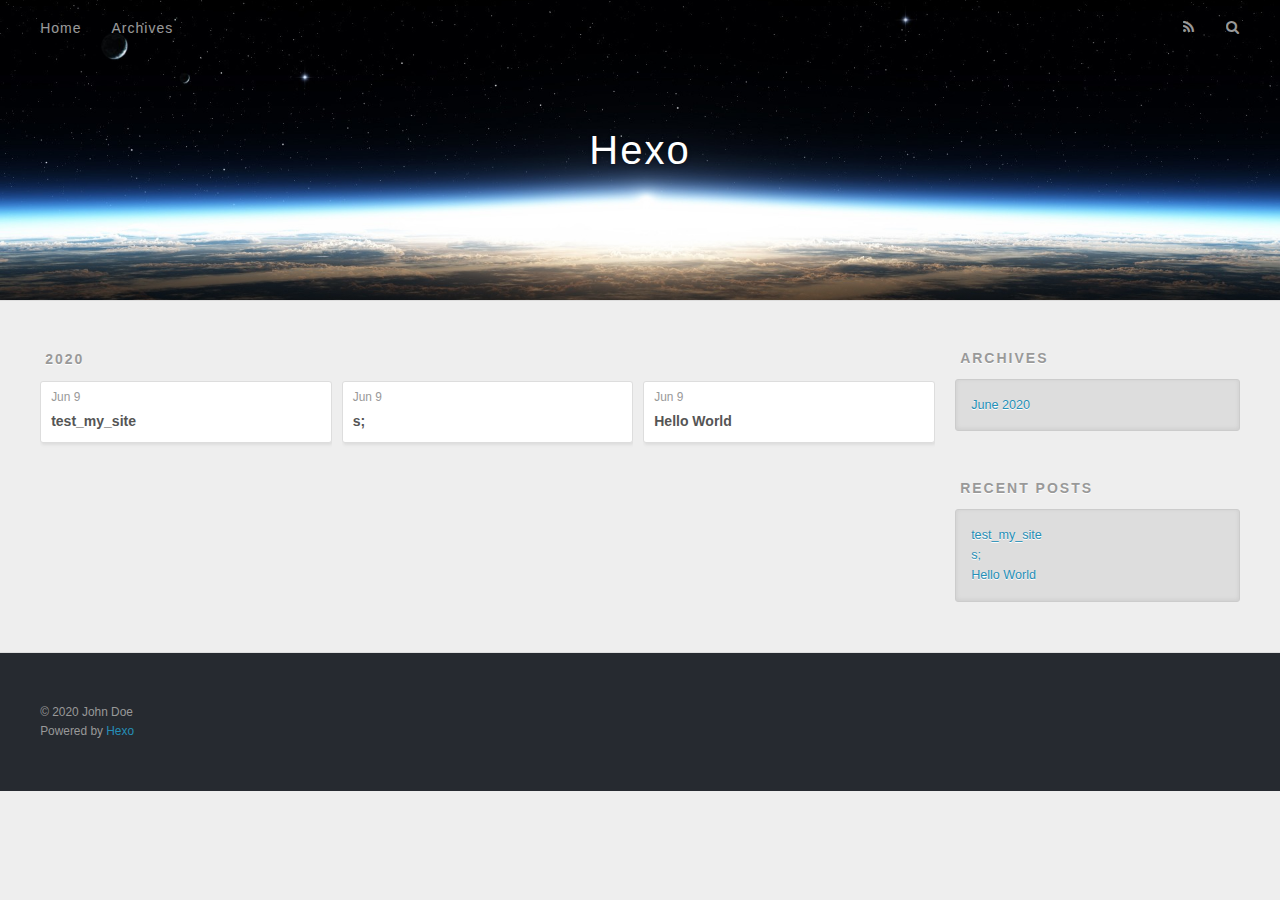
==== archives/index.html @ 82766f2d "Site updated: 2020-06-09 16:40:20" ====
<!DOCTYPE html>
<html>
<head>
  <meta charset="utf-8">
  

  
  <title>Archives | Hexo</title>
  <meta name="viewport" content="width=device-width, initial-scale=1, maximum-scale=1">
  <meta property="og:type" content="website">
<meta property="og:title" content="Hexo">
<meta property="og:url" content="http://yoursite.com/archives/index.html">
<meta property="og:site_name" content="Hexo">
<meta property="og:locale" content="en_US">
<meta property="article:author" content="John Doe">
<meta name="twitter:card" content="summary">
  
    <link rel="alternate" href="/atom.xml" title="Hexo" type="application/atom+xml">
  
  
    <link rel="icon" href="/favicon.png">
  
  
    <link href="//fonts.googleapis.com/css?family=Source+Code+Pro" rel="stylesheet" type="text/css">
  
  
<link rel="stylesheet" href="/css/style.css">

<meta name="generator" content="Hexo 4.2.1"></head>

<body>
  <div id="container">
    <div id="wrap">
      <header id="header">
  <div id="banner"></div>
  <div id="header-outer" class="outer">
    <div id="header-title" class="inner">
      <h1 id="logo-wrap">
        <a href="/" id="logo">Hexo</a>
      </h1>
      
    </div>
    <div id="header-inner" class="inner">
      <nav id="main-nav">
        <a id="main-nav-toggle" class="nav-icon"></a>
        
          <a class="main-nav-link" href="/">Home</a>
        
          <a class="main-nav-link" href="/archives">Archives</a>
        
      </nav>
      <nav id="sub-nav">
        
          <a id="nav-rss-link" class="nav-icon" href="/atom.xml" title="RSS Feed"></a>
        
        <a id="nav-search-btn" class="nav-icon" title="Search"></a>
      </nav>
      <div id="search-form-wrap">
        <form action="//google.com/search" method="get" accept-charset="UTF-8" class="search-form"><input type="search" name="q" class="search-form-input" placeholder="Search"><button type="submit" class="search-form-submit">&#xF002;</button><input type="hidden" name="sitesearch" value="http://yoursite.com"></form>
      </div>
    </div>
  </div>
</header>
      <div class="outer">
        <section id="main">
  
  
    
    
      
      
      <section class="archives-wrap">
        <div class="archive-year-wrap">
          <a href="/archives/2020" class="archive-year">2020</a>
        </div>
        <div class="archives">
    
    <article class="archive-article archive-type-post">
  <div class="archive-article-inner">
    <header class="archive-article-header">
      <a href="/2020/06/09/test-my-site/" class="archive-article-date">
  <time datetime="2020-06-09T08:15:56.000Z" itemprop="datePublished">Jun 9</time>
</a>
      
  
    <h1 itemprop="name">
      <a class="archive-article-title" href="/2020/06/09/test-my-site/">test_my_site</a>
    </h1>
  

    </header>
  </div>
</article>
  
    
    
    <article class="archive-article archive-type-test_my_site;hexo">
  <div class="archive-article-inner">
    <header class="archive-article-header">
      <a href="/2020/06/09/s/" class="archive-article-date">
  <time datetime="2020-06-09T08:13:56.000Z" itemprop="datePublished">Jun 9</time>
</a>
      
  
    <h1 itemprop="name">
      <a class="archive-article-title" href="/2020/06/09/s/">s;</a>
    </h1>
  

    </header>
  </div>
</article>
  
    
    
    <article class="archive-article archive-type-post">
  <div class="archive-article-inner">
    <header class="archive-article-header">
      <a href="/2020/06/09/hello-world/" class="archive-article-date">
  <time datetime="2020-06-09T08:05:19.748Z" itemprop="datePublished">Jun 9</time>
</a>
      
  
    <h1 itemprop="name">
      <a class="archive-article-title" href="/2020/06/09/hello-world/">Hello World</a>
    </h1>
  

    </header>
  </div>
</article>
  
  
    </div></section>
  


</section>
        
          <aside id="sidebar">
  
    

  
    

  
    
  
    
  <div class="widget-wrap">
    <h3 class="widget-title">Archives</h3>
    <div class="widget">
      <ul class="archive-list"><li class="archive-list-item"><a class="archive-list-link" href="/archives/2020/06/">June 2020</a></li></ul>
    </div>
  </div>


  
    
  <div class="widget-wrap">
    <h3 class="widget-title">Recent Posts</h3>
    <div class="widget">
      <ul>
        
          <li>
            <a href="/2020/06/09/test-my-site/">test_my_site</a>
          </li>
        
          <li>
            <a href="/2020/06/09/s/">s;</a>
          </li>
        
          <li>
            <a href="/2020/06/09/hello-world/">Hello World</a>
          </li>
        
      </ul>
    </div>
  </div>

  
</aside>
        
      </div>
      <footer id="footer">
  
  <div class="outer">
    <div id="footer-info" class="inner">
      &copy; 2020 John Doe<br>
      Powered by <a href="http://hexo.io/" target="_blank">Hexo</a>
    </div>
  </div>
</footer>
    </div>
    <nav id="mobile-nav">
  
    <a href="/" class="mobile-nav-link">Home</a>
  
    <a href="/archives" class="mobile-nav-link">Archives</a>
  
</nav>
    

<script src="//ajax.googleapis.com/ajax/libs/jquery/2.0.3/jquery.min.js"></script>


  
<link rel="stylesheet" href="/fancybox/jquery.fancybox.css">

  
<script src="/fancybox/jquery.fancybox.pack.js"></script>




<script src="/js/script.js"></script>




  </div>
</body>
</html>
---- css/style.css ----
body {
  width: 100%;
}
body:before,
body:after {
  content: "";
  display: table;
}
body:after {
  clear: both;
}
html,
body,
div,
span,
applet,
object,
iframe,
h1,
h2,
h3,
h4,
h5,
h6,
p,
blockquote,
pre,
a,
abbr,
acronym,
address,
big,
cite,
code,
del,
dfn,
em,
img,
ins,
kbd,
q,
s,
samp,
small,
strike,
strong,
sub,
sup,
tt,
var,
dl,
dt,
dd,
ol,
ul,
li,
fieldset,
form,
label,
legend,
table,
caption,
tbody,
tfoot,
thead,
tr,
th,
td {
  margin: 0;
  padding: 0;
  border: 0;
  outline: 0;
  font-weight: inherit;
  font-style: inherit;
  font-family: inherit;
  font-size: 100%;
  vertical-align: baseline;
}
body {
  line-height: 1;
  color: #000;
  background: #fff;
}
ol,
ul {
  list-style: none;
}
table {
  border-collapse: separate;
  border-spacing: 0;
  vertical-align: middle;
}
caption,
th,
td {
  text-align: left;
  font-weight: normal;
  vertical-align: middle;
}
a img {
  border: none;
}
input,
button {
  margin: 0;
  padding: 0;
}
input::-moz-focus-inner,
button::-moz-focus-inner {
  border: 0;
  padding: 0;
}
@font-face {
  font-family: FontAwesome;
  font-style: normal;
  font-weight: normal;
  src: url("fonts/fontawesome-webfont.eot?v=#4.0.3");
  src: url("fonts/fontawesome-webfont.eot?#iefix&v=#4.0.3") format("embedded-opentype"), url("fonts/fontawesome-webfont.woff?v=#4.0.3") format("woff"), url("fonts/fontawesome-webfont.ttf?v=#4.0.3") format("truetype"), url("fonts/fontawesome-webfont.svg#fontawesomeregular?v=#4.0.3") format("svg");
}
html,
body,
#container {
  height: 100%;
}
body {
  background: #eee;
  font: 14px -apple-system, BlinkMacSystemFont, "Segoe UI", "Roboto", "Oxygen", "Ubuntu", "Cantarell", "Fira Sans", "Droid Sans", "Helvetica Neue", sans-serif;
  -webkit-text-size-adjust: 100%;
}
.outer {
  max-width: 1220px;
  margin: 0 auto;
  padding: 0 20px;
}
.outer:before,
.outer:after {
  content: "";
  display: table;
}
.outer:after {
  clear: both;
}
.inner {
  display: inline;
  float: left;
  width: 98.33333333333333%;
  margin: 0 0.833333333333333%;
}
.left,
.alignleft {
  float: left;
}
.right,
.alignright {
  float: right;
}
.clear {
  clear: both;
}
#container {
  position: relative;
}
.mobile-nav-on {
  overflow: hidden;
}
#wrap {
  height: 100%;
  width: 100%;
  position: absolute;
  top: 0;
  left: 0;
  -webkit-transition: 0.2s ease-out;
  -moz-transition: 0.2s ease-out;
  -ms-transition: 0.2s ease-out;
  transition: 0.2s ease-out;
  z-index: 1;
  background: #eee;
}
.mobile-nav-on #wrap {
  left: 280px;
}
@media screen and (min-width: 768px) {
  #main {
    display: inline;
    float: left;
    width: 73.33333333333333%;
    margin: 0 0.833333333333333%;
  }
}
.article-date,
.article-category-link,
.archive-year,
.widget-title {
  text-decoration: none;
  text-transform: uppercase;
  letter-spacing: 2px;
  color: #999;
  margin-bottom: 1em;
  margin-left: 5px;
  line-height: 1em;
  text-shadow: 0 1px #fff;
  font-weight: bold;
}
.article-inner,
.archive-article-inner {
  background: #fff;
  -webkit-box-shadow: 1px 2px 3px #ddd;
  box-shadow: 1px 2px 3px #ddd;
  border: 1px solid #ddd;
  border-radius: 3px;
}
.article-entry h1,
.widget h1 {
  font-size: 2em;
}
.article-entry h2,
.widget h2 {
  font-size: 1.5em;
}
.article-entry h3,
.widget h3 {
  font-size: 1.3em;
}
.article-entry h4,
.widget h4 {
  font-size: 1.2em;
}
.article-entry h5,
.widget h5 {
  font-size: 1em;
}
.article-entry h6,
.widget h6 {
  font-size: 1em;
  color: #999;
}
.article-entry hr,
.widget hr {
  border: 1px dashed #ddd;
}
.article-entry strong,
.widget strong {
  font-weight: bold;
}
.article-entry em,
.widget em,
.article-entry cite,
.widget cite {
  font-style: italic;
}
.article-entry sup,
.widget sup,
.article-entry sub,
.widget sub {
  font-size: 0.75em;
  line-height: 0;
  position: relative;
  vertical-align: baseline;
}
.article-entry sup,
.widget sup {
  top: -0.5em;
}
.article-entry sub,
.widget sub {
  bottom: -0.2em;
}
.article-entry small,
.widget small {
  font-size: 0.85em;
}
.article-entry acronym,
.widget acronym,
.article-entry abbr,
.widget abbr {
  border-bottom: 1px dotted;
}
.article-entry ul,
.widget ul,
.article-entry ol,
.widget ol,
.article-entry dl,
.widget dl {
  margin: 0 20px;
  line-height: 1.6em;
}
.article-entry ul ul,
.widget ul ul,
.article-entry ol ul,
.widget ol ul,
.article-entry ul ol,
.widget ul ol,
.article-entry ol ol,
.widget ol ol {
  margin-top: 0;
  margin-bottom: 0;
}
.article-entry ul,
.widget ul {
  list-style: disc;
}
.article-entry ol,
.widget ol {
  list-style: decimal;
}
.article-entry dt,
.widget dt {
  font-weight: bold;
}
#header {
  height: 300px;
  position: relative;
  border-bottom: 1px solid #ddd;
}
#header:before,
#header:after {
  content: "";
  position: absolute;
  left: 0;
  right: 0;
  height: 40px;
}
#header:before {
  top: 0;
  background: -webkit-linear-gradient(rgba(0,0,0,0.2), transparent);
  background: -moz-linear-gradient(rgba(0,0,0,0.2), transparent);
  background: -ms-linear-gradient(rgba(0,0,0,0.2), transparent);
  background: linear-gradient(rgba(0,0,0,0.2), transparent);
}
#header:after {
  bottom: 0;
  background: -webkit-linear-gradient(transparent, rgba(0,0,0,0.2));
  background: -moz-linear-gradient(transparent, rgba(0,0,0,0.2));
  background: -ms-linear-gradient(transparent, rgba(0,0,0,0.2));
  background: linear-gradient(transparent, rgba(0,0,0,0.2));
}
#header-outer {
  height: 100%;
  position: relative;
}
#header-inner {
  position: relative;
  overflow: hidden;
}
#banner {
  position: absolute;
  top: 0;
  left: 0;
  width: 100%;
  height: 100%;
  background: url("images/banner.jpg") center #000;
  -webkit-background-size: cover;
  -moz-background-size: cover;
  background-size: cover;
  z-index: -1;
}
#header-title {
  text-align: center;
  height: 40px;
  position: absolute;
  top: 50%;
  left: 0;
  margin-top: -20px;
}
#logo,
#subtitle {
  text-decoration: none;
  color: #fff;
  font-weight: 300;
  text-shadow: 0 1px 4px rgba(0,0,0,0.3);
}
#logo {
  font-size: 40px;
  line-height: 40px;
  letter-spacing: 2px;
}
#subtitle {
  font-size: 16px;
  line-height: 16px;
  letter-spacing: 1px;
}
#subtitle-wrap {
  margin-top: 16px;
}
#main-nav {
  float: left;
  margin-left: -15px;
}
.nav-icon,
.main-nav-link {
  float: left;
  color: #fff;
  opacity: 0.6;
  text-decoration: none;
  text-shadow: 0 1px rgba(0,0,0,0.2);
  -webkit-transition: opacity 0.2s;
  -moz-transition: opacity 0.2s;
  -ms-transition: opacity 0.2s;
  transition: opacity 0.2s;
  display: block;
  padding: 20px 15px;
}
.nav-icon:hover,
.main-nav-link:hover {
  opacity: 1;
}
.nav-icon {
  font-family: FontAwesome;
  text-align: center;
  font-size: 14px;
  width: 14px;
  height: 14px;
  padding: 20px 15px;
  position: relative;
  cursor: pointer;
}
.main-nav-link {
  font-weight: 300;
  letter-spacing: 1px;
}
@media screen and (max-width: 479px) {
  .main-nav-link {
    display: none;
  }
}
#main-nav-toggle {
  display: none;
}
#main-nav-toggle:before {
  content: "\f0c9";
}
@media screen and (max-width: 479px) {
  #main-nav-toggle {
    display: block;
  }
}
#sub-nav {
  float: right;
  margin-right: -15px;
}
#nav-rss-link:before {
  content: "\f09e";
}
#nav-search-btn:before {
  content: "\f002";
}
#search-form-wrap {
  position: absolute;
  top: 15px;
  width: 150px;
  height: 30px;
  right: -150px;
  opacity: 0;
  -webkit-transition: 0.2s ease-out;
  -moz-transition: 0.2s ease-out;
  -ms-transition: 0.2s ease-out;
  transition: 0.2s ease-out;
}
#search-form-wrap.on {
  opacity: 1;
  right: 0;
}
@media screen and (max-width: 479px) {
  #search-form-wrap {
    width: 100%;
    right: -100%;
  }
}
.search-form {
  position: absolute;
  top: 0;
  left: 0;
  right: 0;
  background: #fff;
  padding: 5px 15px;
  border-radius: 15px;
  -webkit-box-shadow: 0 0 10px rgba(0,0,0,0.3);
  box-shadow: 0 0 10px rgba(0,0,0,0.3);
}
.search-form-input {
  border: none;
  background: none;
  color: #555;
  width: 100%;
  font: 13px -apple-system, BlinkMacSystemFont, "Segoe UI", "Roboto", "Oxygen", "Ubuntu", "Cantarell", "Fira Sans", "Droid Sans", "Helvetica Neue", sans-serif;
  outline: none;
}
.search-form-input::-webkit-search-results-decoration,
.search-form-input::-webkit-search-cancel-button {
  -webkit-appearance: none;
}
.search-form-submit {
  position: absolute;
  top: 50%;
  right: 10px;
  margin-top: -7px;
  font: 13px FontAwesome;
  border: none;
  background: none;
  color: #bbb;
  cursor: pointer;
}
.search-form-submit:hover,
.search-form-submit:focus {
  color: #777;
}
.article {
  margin: 50px 0;
}
.article-inner {
  overflow: hidden;
}
.article-meta:before,
.article-meta:after {
  content: "";
  display: table;
}
.article-meta:after {
  clear: both;
}
.article-date {
  float: left;
}
.article-category {
  float: left;
  line-height: 1em;
  color: #ccc;
  text-shadow: 0 1px #fff;
  margin-left: 8px;
}
.article-category:before {
  content: "\2022";
}
.article-category-link {
  margin: 0 12px 1em;
}
.article-header {
  padding: 20px 20px 0;
}
.article-title {
  text-decoration: none;
  font-size: 2em;
  font-weight: bold;
  color: #555;
  line-height: 1.1em;
  -webkit-transition: color 0.2s;
  -moz-transition: color 0.2s;
  -ms-transition: color 0.2s;
  transition: color 0.2s;
}
a.article-title:hover {
  color: #258fb8;
}
.article-entry {
  color: #555;
  padding: 0 20px;
}
.article-entry:before,
.article-entry:after {
  content: "";
  display: table;
}
.article-entry:after {
  clear: both;
}
.article-entry p,
.article-entry table {
  line-height: 1.6em;
  margin: 1.6em 0;
}
.article-entry h1,
.article-entry h2,
.article-entry h3,
.article-entry h4,
.article-entry h5,
.article-entry h6 {
  font-weight: bold;
}
.article-entry h1,
.article-entry h2,
.article-entry h3,
.article-entry h4,
.article-entry h5,
.article-entry h6 {
  line-height: 1.1em;
  margin: 1.1em 0;
}
.article-entry a {
  color: #258fb8;
  text-decoration: none;
}
.article-entry a:hover {
  text-decoration: underline;
}
.article-entry ul,
.article-entry ol,
.article-entry dl {
  margin-top: 1.6em;
  margin-bottom: 1.6em;
}
.article-entry img,
.article-entry video {
  max-width: 100%;
  height: auto;
  display: block;
  margin: auto;
}
.article-entry iframe {
  border: none;
}
.article-entry table {
  width: 100%;
  border-collapse: collapse;
  border-spacing: 0;
}
.article-entry th {
  font-weight: bold;
  border-bottom: 3px solid #ddd;
  padding-bottom: 0.5em;
}
.article-entry td {
  border-bottom: 1px solid #ddd;
  padding: 10px 0;
}
.article-entry blockquote {
  font-family: Georgia, "Times New Roman", serif;
  font-size: 1.4em;
  margin: 1.6em 20px;
  text-align: center;
}
.article-entry blockquote footer {
  font-size: 14px;
  margin: 1.6em 0;
  font-family: -apple-system, BlinkMacSystemFont, "Segoe UI", "Roboto", "Oxygen", "Ubuntu", "Cantarell", "Fira Sans", "Droid Sans", "Helvetica Neue", sans-serif;
}
.article-entry blockquote footer cite:before {
  content: "—";
  padding: 0 0.5em;
}
.article-entry .pullquote {
  text-align: left;
  width: 45%;
  margin: 0;
}
.article-entry .pullquote.left {
  margin-left: 0.5em;
  margin-right: 1em;
}
.article-entry .pullquote.right {
  margin-right: 0.5em;
  margin-left: 1em;
}
.article-entry .caption {
  color: #999;
  display: block;
  font-size: 0.9em;
  margin-top: 0.5em;
  position: relative;
  text-align: center;
}
.article-entry .video-container {
  position: relative;
  padding-top: 56.25%;
  height: 0;
  overflow: hidden;
}
.article-entry .video-container iframe,
.article-entry .video-container object,
.article-entry .video-container embed {
  position: absolute;
  top: 0;
  left: 0;
  width: 100%;
  height: 100%;
  margin-top: 0;
}
.article-more-link a {
  display: inline-block;
  line-height: 1em;
  padding: 6px 15px;
  border-radius: 15px;
  background: #eee;
  color: #999;
  text-shadow: 0 1px #fff;
  text-decoration: none;
}
.article-more-link a:hover {
  background: #258fb8;
  color: #fff;
  text-decoration: none;
  text-shadow: 0 1px #1e7293;
}
.article-footer {
  font-size: 0.85em;
  line-height: 1.6em;
  border-top: 1px solid #ddd;
  padding-top: 1.6em;
  margin: 0 20px 20px;
}
.article-footer:before,
.article-footer:after {
  content: "";
  display: table;
}
.article-footer:after {
  clear: both;
}
.article-footer a {
  color: #999;
  text-decoration: none;
}
.article-footer a:hover {
  color: #555;
}
.article-tag-list-item {
  float: left;
  margin-right: 10px;
}
.article-tag-list-link:before {
  content: "#";
}
.article-comment-link {
  float: right;
}
.article-comment-link:before {
  content: "\f075";
  font-family: FontAwesome;
  padding-right: 8px;
}
.article-share-link {
  cursor: pointer;
  float: right;
  margin-left: 20px;
}
.article-share-link:before {
  content: "\f064";
  font-family: FontAwesome;
  padding-right: 6px;
}
#article-nav {
  position: relative;
}
#article-nav:before,
#article-nav:after {
  content: "";
  display: table;
}
#article-nav:after {
  clear: both;
}
@media screen and (min-width: 768px) {
  #article-nav {
    margin: 50px 0;
  }
  #article-nav:before {
    width: 8px;
    height: 8px;
    position: absolute;
    top: 50%;
    left: 50%;
    margin-top: -4px;
    margin-left: -4px;
    content: "";
    border-radius: 50%;
    background: #ddd;
    -webkit-box-shadow: 0 1px 2px #fff;
    box-shadow: 0 1px 2px #fff;
  }
}
.article-nav-link-wrap {
  text-decoration: none;
  text-shadow: 0 1px #fff;
  color: #999;
  -webkit-box-sizing: border-box;
  -moz-box-sizing: border-box;
  box-sizing: border-box;
  margin-top: 50px;
  text-align: center;
  display: block;
}
.article-nav-link-wrap:hover {
  color: #555;
}
@media screen and (min-width: 768px) {
  .article-nav-link-wrap {
    width: 50%;
    margin-top: 0;
  }
}
@media screen and (min-width: 768px) {
  #article-nav-newer {
    float: left;
    text-align: right;
    padding-right: 20px;
  }
}
@media screen and (min-width: 768px) {
  #article-nav-older {
    float: right;
    text-align: left;
    padding-left: 20px;
  }
}
.article-nav-caption {
  text-transform: uppercase;
  letter-spacing: 2px;
  color: #ddd;
  line-height: 1em;
  font-weight: bold;
}
#article-nav-newer .article-nav-caption {
  margin-right: -2px;
}
.article-nav-title {
  font-size: 0.85em;
  line-height: 1.6em;
  margin-top: 0.5em;
}
.article-share-box {
  position: absolute;
  display: none;
  background: #fff;
  -webkit-box-shadow: 1px 2px 10px rgba(0,0,0,0.2);
  box-shadow: 1px 2px 10px rgba(0,0,0,0.2);
  border-radius: 3px;
  margin-left: -145px;
  overflow: hidden;
  z-index: 1;
}
.article-share-box.on {
  display: block;
}
.article-share-input {
  width: 100%;
  background: none;
  -webkit-box-sizing: border-box;
  -moz-box-sizing: border-box;
  box-sizing: border-box;
  font: 14px -apple-system, BlinkMacSystemFont, "Segoe UI", "Roboto", "Oxygen", "Ubuntu", "Cantarell", "Fira Sans", "Droid Sans", "Helvetica Neue", sans-serif;
  padding: 0 15px;
  color: #555;
  outline: none;
  border: 1px solid #ddd;
  border-radius: 3px 3px 0 0;
  height: 36px;
  line-height: 36px;
}
.article-share-links {
  background: #eee;
}
.article-share-links:before,
.article-share-links:after {
  content: "";
  display: table;
}
.article-share-links:after {
  clear: both;
}
.article-share-twitter,
.article-share-facebook,
.article-share-pinterest,
.article-share-google {
  width: 50px;
  height: 36px;
  display: block;
  float: left;
  position: relative;
  color: #999;
  text-shadow: 0 1px #fff;
}
.article-share-twitter:before,
.article-share-facebook:before,
.article-share-pinterest:before,
.article-share-google:before {
  font-size: 20px;
  font-family: FontAwesome;
  width: 20px;
  height: 20px;
  position: absolute;
  top: 50%;
  left: 50%;
  margin-top: -10px;
  margin-left: -10px;
  text-align: center;
}
.article-share-twitter:hover,
.article-share-facebook:hover,
.article-share-pinterest:hover,
.article-share-google:hover {
  color: #fff;
}
.article-share-twitter:before {
  content: "\f099";
}
.article-share-twitter:hover {
  background: #00aced;
  text-shadow: 0 1px #008abe;
}
.article-share-facebook:before {
  content: "\f09a";
}
.article-share-facebook:hover {
  background: #3b5998;
  text-shadow: 0 1px #2f477a;
}
.article-share-pinterest:before {
  content: "\f0d2";
}
.article-share-pinterest:hover {
  background: #cb2027;
  text-shadow: 0 1px #a21a1f;
}
.article-share-google:before {
  content: "\f0d5";
}
.article-share-google:hover {
  background: #dd4b39;
  text-shadow: 0 1px #be3221;
}
.article-gallery {
  background: #000;
  position: relative;
}
.article-gallery-photos {
  position: relative;
  overflow: hidden;
}
.article-gallery-img {
  display: none;
  max-width: 100%;
}
.article-gallery-img:first-child {
  display: block;
}
.article-gallery-img.loaded {
  position: absolute;
  display: block;
}
.article-gallery-img img {
  display: block;
  max-width: 100%;
  margin: 0 auto;
}
#comments {
  background: #fff;
  -webkit-box-shadow: 1px 2px 3px #ddd;
  box-shadow: 1px 2px 3px #ddd;
  padding: 20px;
  border: 1px solid #ddd;
  border-radius: 3px;
  margin: 50px 0;
}
#comments a {
  color: #258fb8;
}
.archives-wrap {
  margin: 50px 0;
}
.archives:before,
.archives:after {
  content: "";
  display: table;
}
.archives:after {
  clear: both;
}
.archive-year-wrap {
  margin-bottom: 1em;
}
.archives {
  -webkit-column-gap: 10px;
  -moz-column-gap: 10px;
  column-gap: 10px;
}
@media screen and (min-width: 480px) and (max-width: 767px) {
  .archives {
    -webkit-column-count: 2;
    -moz-column-count: 2;
    column-count: 2;
  }
}
@media screen and (min-width: 768px) {
  .archives {
    -webkit-column-count: 3;
    -moz-column-count: 3;
    column-count: 3;
  }
}
.archive-article {
  -webkit-column-break-inside: avoid;
  page-break-inside: avoid;
  overflow: hidden;
  break-inside: avoid-column;
}
.archive-article-inner {
  padding: 10px;
  margin-bottom: 15px;
}
.archive-article-title {
  text-decoration: none;
  font-weight: bold;
  color: #555;
  -webkit-transition: color 0.2s;
  -moz-transition: color 0.2s;
  -ms-transition: color 0.2s;
  transition: color 0.2s;
  line-height: 1.6em;
}
.archive-article-title:hover {
  color: #258fb8;
}
.archive-article-footer {
  margin-top: 1em;
}
.archive-article-date {
  color: #999;
  text-decoration: none;
  font-size: 0.85em;
  line-height: 1em;
  margin-bottom: 0.5em;
  display: block;
}
#page-nav {
  margin: 50px auto;
  background: #fff;
  -webkit-box-shadow: 1px 2px 3px #ddd;
  box-shadow: 1px 2px 3px #ddd;
  border: 1px solid #ddd;
  border-radius: 3px;
  text-align: center;
  color: #999;
  overflow: hidden;
}
#page-nav:before,
#page-nav:after {
  content: "";
  display: table;
}
#page-nav:after {
  clear: both;
}
#page-nav a,
#page-nav span {
  padding: 10px 20px;
  line-height: 1;
  height: 2ex;
}
#page-nav a {
  color: #999;
  text-decoration: none;
}
#page-nav a:hover {
  background: #999;
  color: #fff;
}
#page-nav .prev {
  float: left;
}
#page-nav .next {
  float: right;
}
#page-nav .page-number {
  display: inline-block;
}
@media screen and (max-width: 479px) {
  #page-nav .page-number {
    display: none;
  }
}
#page-nav .current {
  color: #555;
  font-weight: bold;
}
#page-nav .space {
  color: #ddd;
}
#footer {
  background: #262a30;
  padding: 50px 0;
  border-top: 1px solid #ddd;
  color: #999;
}
#footer a {
  color: #258fb8;
  text-decoration: none;
}
#footer a:hover {
  text-decoration: underline;
}
#footer-info {
  line-height: 1.6em;
  font-size: 0.85em;
}
.article-entry pre,
.article-entry .highlight {
  background: #2d2d2d;
  margin: 0 -20px;
  padding: 15px 20px;
  border-style: solid;
  border-color: #ddd;
  border-width: 1px 0;
  overflow: auto;
  color: #ccc;
  line-height: 22.400000000000002px;
}
.article-entry .highlight .gutter pre,
.article-entry .gist .gist-file .gist-data .line-numbers {
  color: #666;
  font-size: 0.85em;
}
.article-entry pre,
.article-entry code {
  font-family: "Source Code Pro", Consolas, Monaco, Menlo, Consolas, monospace;
}
.article-entry code {
  background: #eee;
  text-shadow: 0 1px #fff;
  padding: 0 0.3em;
}
.article-entry pre code {
  background: none;
  text-shadow: none;
  padding: 0;
}
.article-entry .highlight pre {
  border: none;
  margin: 0;
  padding: 0;
}
.article-entry .highlight table {
  margin: 0;
  width: auto;
}
.article-entry .highlight td {
  border: none;
  padding: 0;
}
.article-entry .highlight figcaption {
  font-size: 0.85em;
  color: #999;
  line-height: 1em;
  margin-bottom: 1em;
}
.article-entry .highlight figcaption:before,
.article-entry .highlight figcaption:after {
  content: "";
  display: table;
}
.article-entry .highlight figcaption:after {
  clear: both;
}
.article-entry .highlight figcaption a {
  float: right;
}
.article-entry .highlight .gutter pre {
  text-align: right;
  padding-right: 20px;
}
.article-entry .highlight .line {
  height: 22.400000000000002px;
}
.article-entry .highlight .line.marked {
  background: #515151;
}
.article-entry .gist {
  margin: 0 -20px;
  border-style: solid;
  border-color: #ddd;
  border-width: 1px 0;
  background: #2d2d2d;
  padding: 15px 20px 15px 0;
}
.article-entry .gist .gist-file {
  border: none;
  font-family: "Source Code Pro", Consolas, Monaco, Menlo, Consolas, monospace;
  margin: 0;
}
.article-entry .gist .gist-file .gist-data {
  background: none;
  border: none;
}
.article-entry .gist .gist-file .gist-data .line-numbers {
  background: none;
  border: none;
  padding: 0 20px 0 0;
}
.article-entry .gist .gist-file .gist-data .line-data {
  padding: 0 !important;
}
.article-entry .gist .gist-file .highlight {
  margin: 0;
  padding: 0;
  border: none;
}
.article-entry .gist .gist-file .gist-meta {
  background: #2d2d2d;
  color: #999;
  font: 0.85em -apple-system, BlinkMacSystemFont, "Segoe UI", "Roboto", "Oxygen", "Ubuntu", "Cantarell", "Fira Sans", "Droid Sans", "Helvetica Neue", sans-serif;
  text-shadow: 0 0;
  padding: 0;
  margin-top: 1em;
  margin-left: 20px;
}
.article-entry .gist .gist-file .gist-meta a {
  color: #258fb8;
  font-weight: normal;
}
.article-entry .gist .gist-file .gist-meta a:hover {
  text-decoration: underline;
}
pre .comment,
pre .title {
  color: #999;
}
pre .variable,
pre .attribute,
pre .tag,
pre .regexp,
pre .ruby .constant,
pre .xml .tag .title,
pre .xml .pi,
pre .xml .doctype,
pre .html .doctype,
pre .css .id,
pre .css .class,
pre .css .pseudo {
  color: #f2777a;
}
pre .number,
pre .preprocessor,
pre .built_in,
pre .literal,
pre .params,
pre .constant {
  color: #f99157;
}
pre .class,
pre .ruby .class .title,
pre .css .rules .attribute {
  color: #9c9;
}
pre .string,
pre .value,
pre .inheritance,
pre .header,
pre .ruby .symbol,
pre .xml .cdata {
  color: #9c9;
}
pre .css .hexcolor {
  color: #6cc;
}
pre .function,
pre .python .decorator,
pre .python .title,
pre .ruby .function .title,
pre .ruby .title .keyword,
pre .perl .sub,
pre .javascript .title,
pre .coffeescript .title {
  color: #69c;
}
pre .keyword,
pre .javascript .function {
  color: #c9c;
}
@media screen and (max-width: 479px) {
  #mobile-nav {
    position: absolute;
    top: 0;
    left: 0;
    width: 280px;
    height: 100%;
    background: #191919;
    border-right: 1px solid #fff;
  }
}
@media screen and (max-width: 479px) {
  .mobile-nav-link {
    display: block;
    color: #999;
    text-decoration: none;
    padding: 15px 20px;
    font-weight: bold;
  }
  .mobile-nav-link:hover {
    color: #fff;
  }
}
@media screen and (min-width: 768px) {
  #sidebar {
    display: inline;
    float: left;
    width: 23.333333333333332%;
    margin: 0 0.833333333333333%;
  }
}
.widget-wrap {
  margin: 50px 0;
}
.widget {
  color: #777;
  text-shadow: 0 1px #fff;
  background: #ddd;
  -webkit-box-shadow: 0 -1px 4px #ccc inset;
  box-shadow: 0 -1px 4px #ccc inset;
  border: 1px solid #ccc;
  padding: 15px;
  border-radius: 3px;
}
.widget a {
  color: #258fb8;
  text-decoration: none;
}
.widget a:hover {
  text-decoration: underline;
}
.widget ul ul,
.widget ol ul,
.widget dl ul,
.widget ul ol,
.widget ol ol,
.widget dl ol,
.widget ul dl,
.widget ol dl,
.widget dl dl {
  margin-left: 15px;
  list-style: disc;
}
.widget {
  line-height: 1.6em;
  word-wrap: break-word;
  font-size: 0.9em;
}
.widget ul,
.widget ol {
  list-style: none;
  margin: 0;
}
.widget ul ul,
.widget ol ul,
.widget ul ol,
.widget ol ol {
  margin: 0 20px;
}
.widget ul ul,
.widget ol ul {
  list-style: disc;
}
.widget ul ol,
.widget ol ol {
  list-style: decimal;
}
.category-list-count,
.tag-list-count,
.archive-list-count {
  padding-left: 5px;
  color: #999;
  font-size: 0.85em;
}
.category-list-count:before,
.tag-list-count:before,
.archive-list-count:before {
  content: "(";
}
.category-list-count:after,
.tag-list-count:after,
.archive-list-count:after {
  content: ")";
}
.tagcloud a {
  margin-right: 5px;
  display: inline-block;
}
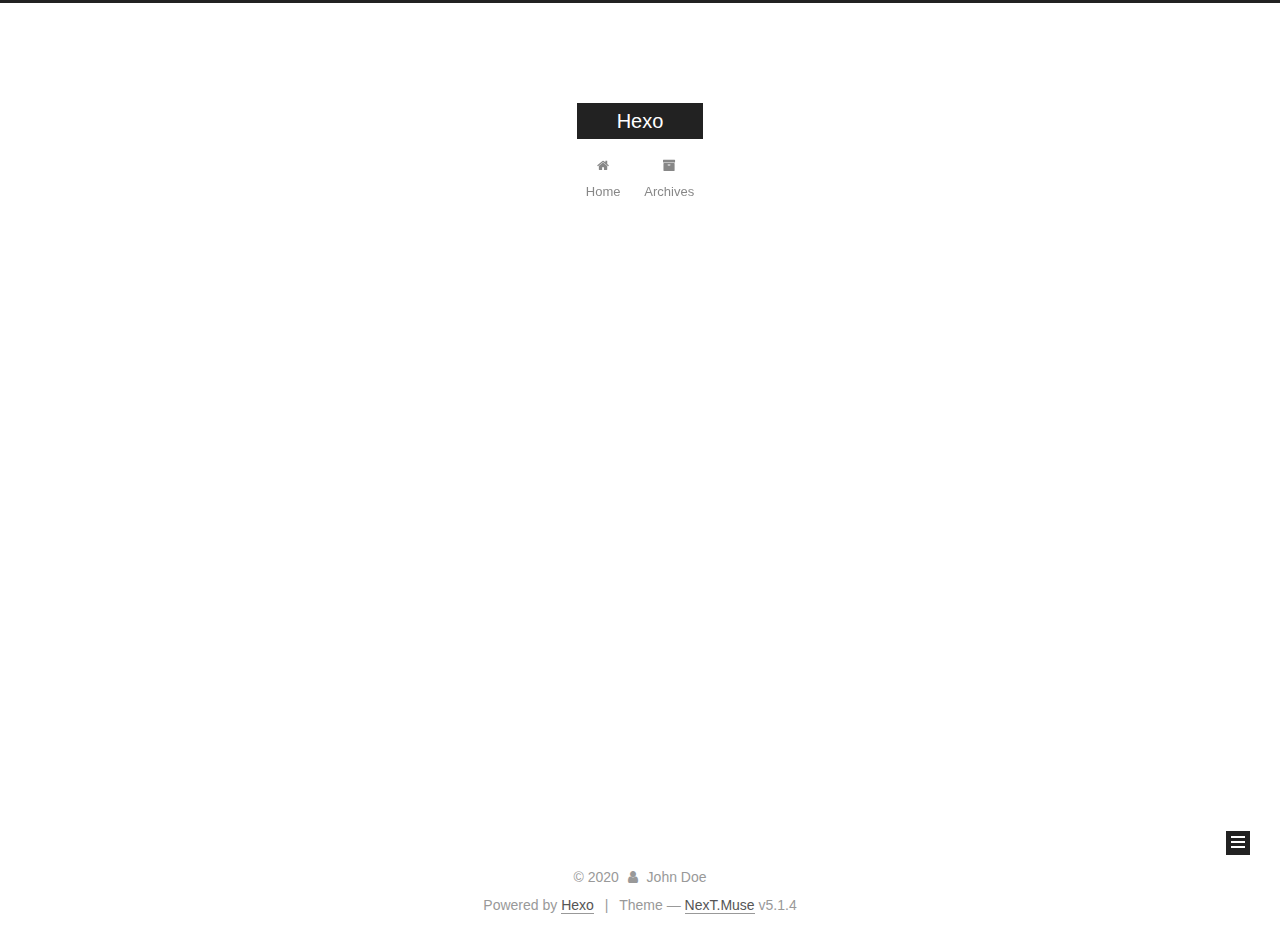
==== commit daf87efe: "Site updated: 2020-06-09 17:04:07" ====
--- a/archives/index.html
+++ b/archives/index.html
@@ -1,224 +1,662 @@
 <!DOCTYPE html>
-<html>
+
+
+
+  
+
+
+<html class="theme-next muse use-motion" lang="en">
 <head>
-  <meta charset="utf-8">
-  
-
-  
-  <title>Archives | Hexo</title>
-  <meta name="viewport" content="width=device-width, initial-scale=1, maximum-scale=1">
-  <meta property="og:type" content="website">
+  <meta charset="UTF-8"/>
+<meta http-equiv="X-UA-Compatible" content="IE=edge" />
+<meta name="viewport" content="width=device-width, initial-scale=1, maximum-scale=1"/>
+<meta name="theme-color" content="#222">
+
+
+
+
+
+
+
+
+
+<meta http-equiv="Cache-Control" content="no-transform" />
+<meta http-equiv="Cache-Control" content="no-siteapp" />
+
+
+
+
+
+
+
+
+
+
+
+
+
+
+
+
+  
+  
+  <link href="/lib/fancybox/source/jquery.fancybox.css?v=2.1.5" rel="stylesheet" type="text/css" />
+
+
+
+
+
+
+
+<link href="/lib/font-awesome/css/font-awesome.min.css?v=4.6.2" rel="stylesheet" type="text/css" />
+
+<link href="/css/main.css?v=5.1.4" rel="stylesheet" type="text/css" />
+
+
+  <link rel="apple-touch-icon" sizes="180x180" href="/images/apple-touch-icon-next.png?v=5.1.4">
+
+
+  <link rel="icon" type="image/png" sizes="32x32" href="/images/favicon-32x32-next.png?v=5.1.4">
+
+
+  <link rel="icon" type="image/png" sizes="16x16" href="/images/favicon-16x16-next.png?v=5.1.4">
+
+
+  <link rel="mask-icon" href="/images/logo.svg?v=5.1.4" color="#222">
+
+
+
+
+
+  <meta name="keywords" content="Hexo, NexT" />
+
+
+
+
+
+
+
+
+
+
+<meta property="og:type" content="website">
 <meta property="og:title" content="Hexo">
 <meta property="og:url" content="http://yoursite.com/archives/index.html">
 <meta property="og:site_name" content="Hexo">
 <meta property="og:locale" content="en_US">
 <meta property="article:author" content="John Doe">
 <meta name="twitter:card" content="summary">
-  
-    <link rel="alternate" href="/atom.xml" title="Hexo" type="application/atom+xml">
-  
-  
-    <link rel="icon" href="/favicon.png">
-  
-  
-    <link href="//fonts.googleapis.com/css?family=Source+Code+Pro" rel="stylesheet" type="text/css">
-  
-  
-<link rel="stylesheet" href="/css/style.css">
+
+
+
+<script type="text/javascript" id="hexo.configurations">
+  var NexT = window.NexT || {};
+  var CONFIG = {
+    root: '/',
+    scheme: 'Muse',
+    version: '5.1.4',
+    sidebar: {"position":"left","display":"post","offset":12,"b2t":false,"scrollpercent":false,"onmobile":false},
+    fancybox: true,
+    tabs: true,
+    motion: {"enable":true,"async":false,"transition":{"post_block":"fadeIn","post_header":"slideDownIn","post_body":"slideDownIn","coll_header":"slideLeftIn","sidebar":"slideUpIn"}},
+    duoshuo: {
+      userId: '0',
+      author: 'Author'
+    },
+    algolia: {
+      applicationID: '',
+      apiKey: '',
+      indexName: '',
+      hits: {"per_page":10},
+      labels: {"input_placeholder":"Search for Posts","hits_empty":"We didn't find any results for the search: ${query}","hits_stats":"${hits} results found in ${time} ms"}
+    }
+  };
+</script>
+
+
+
+  <link rel="canonical" href="http://yoursite.com/archives/"/>
+
+
+
+
+
+  <title>Archive | Hexo</title>
+  
+
+
+
+
+
+
+
 
 <meta name="generator" content="Hexo 4.2.1"></head>
 
-<body>
-  <div id="container">
-    <div id="wrap">
-      <header id="header">
-  <div id="banner"></div>
-  <div id="header-outer" class="outer">
-    <div id="header-title" class="inner">
-      <h1 id="logo-wrap">
-        <a href="/" id="logo">Hexo</a>
-      </h1>
-      
+<body itemscope itemtype="http://schema.org/WebPage" lang="en">
+
+  
+  
+    
+  
+
+  <div class="container sidebar-position-left page-archive">
+    <div class="headband"></div>
+
+    <header id="header" class="header" itemscope itemtype="http://schema.org/WPHeader">
+      <div class="header-inner"><div class="site-brand-wrapper">
+  <div class="site-meta ">
+    
+
+    <div class="custom-logo-site-title">
+      <a href="/"  class="brand" rel="start">
+        <span class="logo-line-before"><i></i></span>
+        <span class="site-title">Hexo</span>
+        <span class="logo-line-after"><i></i></span>
+      </a>
     </div>
-    <div id="header-inner" class="inner">
-      <nav id="main-nav">
-        <a id="main-nav-toggle" class="nav-icon"></a>
-        
-          <a class="main-nav-link" href="/">Home</a>
-        
-          <a class="main-nav-link" href="/archives">Archives</a>
-        
-      </nav>
-      <nav id="sub-nav">
-        
-          <a id="nav-rss-link" class="nav-icon" href="/atom.xml" title="RSS Feed"></a>
-        
-        <a id="nav-search-btn" class="nav-icon" title="Search"></a>
-      </nav>
-      <div id="search-form-wrap">
-        <form action="//google.com/search" method="get" accept-charset="UTF-8" class="search-form"><input type="search" name="q" class="search-form-input" placeholder="Search"><button type="submit" class="search-form-submit">&#xF002;</button><input type="hidden" name="sitesearch" value="http://yoursite.com"></form>
+      
+        <p class="site-subtitle"></p>
+      
+  </div>
+
+  <div class="site-nav-toggle">
+    <button>
+      <span class="btn-bar"></span>
+      <span class="btn-bar"></span>
+      <span class="btn-bar"></span>
+    </button>
+  </div>
+</div>
+
+<nav class="site-nav">
+  
+
+  
+    <ul id="menu" class="menu">
+      
+        
+        <li class="menu-item menu-item-home">
+          <a href="/%20" rel="section">
+            
+              <i class="menu-item-icon fa fa-fw fa-home"></i> <br />
+            
+            Home
+          </a>
+        </li>
+      
+        
+        <li class="menu-item menu-item-archives">
+          <a href="/archives/%20" rel="section">
+            
+              <i class="menu-item-icon fa fa-fw fa-archive"></i> <br />
+            
+            Archives
+          </a>
+        </li>
+      
+
+      
+    </ul>
+  
+
+  
+</nav>
+
+
+
+ </div>
+    </header>
+
+    <main id="main" class="main">
+      <div class="main-inner">
+        <div class="content-wrap">
+          <div id="content" class="content">
+            
+
+  
+  
+  
+  <div class="post-block archive">
+    <div id="posts" class="posts-collapse">
+      <span class="archive-move-on"></span>
+
+      <span class="archive-page-counter">
+        
+        
+        
+          
+        
+        Um..! 4 posts in total. Keep on posting.
+      </span>
+
+      
+
+        
+        
+        
+
+        
+          
+          <div class="collection-title">
+            <h1 class="archive-year" id="archive-year-2020">2020</h1>
+          </div>
+        
+        
+
+        
+
+  <article class="post post-type-normal" itemscope itemtype="http://schema.org/Article">
+    <header class="post-header">
+
+      <h2 class="post-title">
+        
+            <a class="post-title-link" href="/2020/06/09/test-my-site-1/" itemprop="url">
+              
+                <span itemprop="name">test_my_site</span>
+              
+            </a>
+        
+      </h2>
+
+      <div class="post-meta">
+        <time class="post-time" itemprop="dateCreated"
+              datetime="2020-06-09T16:47:19+08:00"
+              content="2020-06-09" >
+          06-09
+        </time>
       </div>
+
+    </header>
+  </article>
+
+
+
+      
+
+        
+        
+        
+
+        
+        
+
+        
+
+  <article class="post post-type-normal" itemscope itemtype="http://schema.org/Article">
+    <header class="post-header">
+
+      <h2 class="post-title">
+        
+            <a class="post-title-link" href="/2020/06/09/test-my-site/" itemprop="url">
+              
+                <span itemprop="name">test_my_site</span>
+              
+            </a>
+        
+      </h2>
+
+      <div class="post-meta">
+        <time class="post-time" itemprop="dateCreated"
+              datetime="2020-06-09T16:15:56+08:00"
+              content="2020-06-09" >
+          06-09
+        </time>
+      </div>
+
+    </header>
+  </article>
+
+
+
+      
+
+        
+        
+        
+
+        
+        
+
+        
+
+  <article class="post post-type-normal" itemscope itemtype="http://schema.org/Article">
+    <header class="post-header">
+
+      <h2 class="post-title">
+        
+            <a class="post-title-link" href="/2020/06/09/s/" itemprop="url">
+              
+                <span itemprop="name">s;</span>
+              
+            </a>
+        
+      </h2>
+
+      <div class="post-meta">
+        <time class="post-time" itemprop="dateCreated"
+              datetime="2020-06-09T16:13:56+08:00"
+              content="2020-06-09" >
+          06-09
+        </time>
+      </div>
+
+    </header>
+  </article>
+
+
+
+      
+
+        
+        
+        
+
+        
+        
+
+        
+
+  <article class="post post-type-normal" itemscope itemtype="http://schema.org/Article">
+    <header class="post-header">
+
+      <h2 class="post-title">
+        
+            <a class="post-title-link" href="/2020/06/09/hello-world/" itemprop="url">
+              
+                <span itemprop="name">Hello World</span>
+              
+            </a>
+        
+      </h2>
+
+      <div class="post-meta">
+        <time class="post-time" itemprop="dateCreated"
+              datetime="2020-06-09T16:05:19+08:00"
+              content="2020-06-09" >
+          06-09
+        </time>
+      </div>
+
+    </header>
+  </article>
+
+
+
+      
+
     </div>
   </div>
-</header>
-      <div class="outer">
-        <section id="main">
-  
-  
-    
-    
-      
-      
-      <section class="archives-wrap">
-        <div class="archive-year-wrap">
-          <a href="/archives/2020" class="archive-year">2020</a>
+  
+  
+  
+
+  
+
+
+
+          </div>
+          
+
+
+          
+
         </div>
-        <div class="archives">
-    
-    <article class="archive-article archive-type-post">
-  <div class="archive-article-inner">
-    <header class="archive-article-header">
-      <a href="/2020/06/09/test-my-site/" class="archive-article-date">
-  <time datetime="2020-06-09T08:15:56.000Z" itemprop="datePublished">Jun 9</time>
-</a>
-      
-  
-    <h1 itemprop="name">
-      <a class="archive-article-title" href="/2020/06/09/test-my-site/">test_my_site</a>
-    </h1>
-  
-
-    </header>
-  </div>
-</article>
-  
-    
-    
-    <article class="archive-article archive-type-test_my_site;hexo">
-  <div class="archive-article-inner">
-    <header class="archive-article-header">
-      <a href="/2020/06/09/s/" class="archive-article-date">
-  <time datetime="2020-06-09T08:13:56.000Z" itemprop="datePublished">Jun 9</time>
-</a>
-      
-  
-    <h1 itemprop="name">
-      <a class="archive-article-title" href="/2020/06/09/s/">s;</a>
-    </h1>
-  
-
-    </header>
-  </div>
-</article>
-  
-    
-    
-    <article class="archive-article archive-type-post">
-  <div class="archive-article-inner">
-    <header class="archive-article-header">
-      <a href="/2020/06/09/hello-world/" class="archive-article-date">
-  <time datetime="2020-06-09T08:05:19.748Z" itemprop="datePublished">Jun 9</time>
-</a>
-      
-  
-    <h1 itemprop="name">
-      <a class="archive-article-title" href="/2020/06/09/hello-world/">Hello World</a>
-    </h1>
-  
-
-    </header>
-  </div>
-</article>
-  
-  
-    </div></section>
-  
-
-
-</section>
-        
-          <aside id="sidebar">
-  
-    
-
-  
-    
-
-  
-    
-  
-    
-  <div class="widget-wrap">
-    <h3 class="widget-title">Archives</h3>
-    <div class="widget">
-      <ul class="archive-list"><li class="archive-list-item"><a class="archive-list-link" href="/archives/2020/06/">June 2020</a></li></ul>
+        
+          
+  
+  <div class="sidebar-toggle">
+    <div class="sidebar-toggle-line-wrap">
+      <span class="sidebar-toggle-line sidebar-toggle-line-first"></span>
+      <span class="sidebar-toggle-line sidebar-toggle-line-middle"></span>
+      <span class="sidebar-toggle-line sidebar-toggle-line-last"></span>
     </div>
   </div>
 
-
-  
+  <aside id="sidebar" class="sidebar">
     
-  <div class="widget-wrap">
-    <h3 class="widget-title">Recent Posts</h3>
-    <div class="widget">
-      <ul>
-        
-          <li>
-            <a href="/2020/06/09/test-my-site/">test_my_site</a>
-          </li>
-        
-          <li>
-            <a href="/2020/06/09/s/">s;</a>
-          </li>
-        
-          <li>
-            <a href="/2020/06/09/hello-world/">Hello World</a>
-          </li>
-        
-      </ul>
+    <div class="sidebar-inner">
+
+      
+
+      
+
+      <section class="site-overview-wrap sidebar-panel sidebar-panel-active">
+        <div class="site-overview">
+          <div class="site-author motion-element" itemprop="author" itemscope itemtype="http://schema.org/Person">
+            
+              <p class="site-author-name" itemprop="name">John Doe</p>
+              <p class="site-description motion-element" itemprop="description"></p>
+          </div>
+
+          <nav class="site-state motion-element">
+
+            
+              <div class="site-state-item site-state-posts">
+              
+                <a href="/archives/%20%7C%7C%20archive">
+              
+                  <span class="site-state-item-count">4</span>
+                  <span class="site-state-item-name">posts</span>
+                </a>
+              </div>
+            
+
+            
+
+            
+
+          </nav>
+
+          
+
+          
+
+          
+          
+
+          
+          
+
+          
+
+        </div>
+      </section>
+
+      
+
+      
+
     </div>
+  </aside>
+
+
+        
+      </div>
+    </main>
+
+    <footer id="footer" class="footer">
+      <div class="footer-inner">
+        <div class="copyright">&copy; <span itemprop="copyrightYear">2020</span>
+  <span class="with-love">
+    <i class="fa fa-user"></i>
+  </span>
+  <span class="author" itemprop="copyrightHolder">John Doe</span>
+
+  
+</div>
+
+
+  <div class="powered-by">Powered by <a class="theme-link" target="_blank" href="https://hexo.io">Hexo</a></div>
+
+
+
+  <span class="post-meta-divider">|</span>
+
+
+
+  <div class="theme-info">Theme &mdash; <a class="theme-link" target="_blank" href="https://github.com/iissnan/hexo-theme-next">NexT.Muse</a> v5.1.4</div>
+
+
+
+
+        
+
+
+
+
+
+
+
+        
+      </div>
+    </footer>
+
+    
+      <div class="back-to-top">
+        <i class="fa fa-arrow-up"></i>
+        
+      </div>
+    
+
+    
+
   </div>
 
   
-</aside>
-        
-      </div>
-      <footer id="footer">
-  
-  <div class="outer">
-    <div id="footer-info" class="inner">
-      &copy; 2020 John Doe<br>
-      Powered by <a href="http://hexo.io/" target="_blank">Hexo</a>
-    </div>
-  </div>
-</footer>
-    </div>
-    <nav id="mobile-nav">
-  
-    <a href="/" class="mobile-nav-link">Home</a>
-  
-    <a href="/archives" class="mobile-nav-link">Archives</a>
-  
-</nav>
-    
-
-<script src="//ajax.googleapis.com/ajax/libs/jquery/2.0.3/jquery.min.js"></script>
-
-
-  
-<link rel="stylesheet" href="/fancybox/jquery.fancybox.css">
-
-  
-<script src="/fancybox/jquery.fancybox.pack.js"></script>
-
-
-
-
-<script src="/js/script.js"></script>
-
-
-
-
-  </div>
+
+<script type="text/javascript">
+  if (Object.prototype.toString.call(window.Promise) !== '[object Function]') {
+    window.Promise = null;
+  }
+</script>
+
+
+
+
+
+
+
+
+
+  
+
+
+
+
+
+
+
+
+
+
+
+
+  
+  
+    <script type="text/javascript" src="/lib/jquery/index.js?v=2.1.3"></script>
+  
+
+  
+  
+    <script type="text/javascript" src="/lib/fastclick/lib/fastclick.min.js?v=1.0.6"></script>
+  
+
+  
+  
+    <script type="text/javascript" src="/lib/jquery_lazyload/jquery.lazyload.js?v=1.9.7"></script>
+  
+
+  
+  
+    <script type="text/javascript" src="/lib/velocity/velocity.min.js?v=1.2.1"></script>
+  
+
+  
+  
+    <script type="text/javascript" src="/lib/velocity/velocity.ui.min.js?v=1.2.1"></script>
+  
+
+  
+  
+    <script type="text/javascript" src="/lib/fancybox/source/jquery.fancybox.pack.js?v=2.1.5"></script>
+  
+
+
+  
+
+
+  <script type="text/javascript" src="/js/src/utils.js?v=5.1.4"></script>
+
+  <script type="text/javascript" src="/js/src/motion.js?v=5.1.4"></script>
+
+
+
+  
+  
+
+  
+
+  
+
+
+  <script type="text/javascript" src="/js/src/bootstrap.js?v=5.1.4"></script>
+
+
+
+  
+
+
+  
+
+
+
+
+	
+
+
+
+
+
+  
+
+
+
+
+
+  
+
+
+
+
+
+
+
+
+
+
+
+
+  
+
+
+
+
+
+  
+
+  
+
+  
+
+  
+  
+
+  
+
+  
+
+  
+
 </body>
-</html>+</html>
--- a/css/main.css
+++ b/css/main.css
@@ -0,0 +1,2662 @@
+/* normalize.css v3.0.2 | MIT License | git.io/normalize */
+html {
+  font-family: sans-serif; /* 1 */
+  -ms-text-size-adjust: 100%; /* 2 */
+  -webkit-text-size-adjust: 100%; /* 2 */
+}
+body {
+  margin: 0;
+}
+article,
+aside,
+details,
+figcaption,
+figure,
+footer,
+header,
+hgroup,
+main,
+menu,
+nav,
+section,
+summary {
+  display: block;
+}
+audio,
+canvas,
+progress,
+video {
+  display: inline-block; /* 1 */
+  vertical-align: baseline; /* 2 */
+}
+audio:not([controls]) {
+  display: none;
+  height: 0;
+}
+[hidden],
+template {
+  display: none;
+}
+a {
+  background-color: transparent;
+}
+a:active,
+a:hover {
+  outline: 0;
+}
+abbr[title] {
+  border-bottom: 1px dotted;
+}
+b,
+strong {
+  font-weight: bold;
+}
+dfn {
+  font-style: italic;
+}
+h1 {
+  font-size: 2em;
+  margin: 0.67em 0;
+}
+mark {
+  background: #ff0;
+  color: #000;
+}
+small {
+  font-size: 80%;
+}
+sub,
+sup {
+  font-size: 75%;
+  line-height: 0;
+  position: relative;
+  vertical-align: baseline;
+}
+sup {
+  top: -0.5em;
+}
+sub {
+  bottom: -0.25em;
+}
+img {
+  border: 0;
+}
+svg:not(:root) {
+  overflow: hidden;
+}
+figure {
+  margin: 1em 40px;
+}
+hr {
+  -moz-box-sizing: content-box;
+  box-sizing: content-box;
+  height: 0;
+}
+pre {
+  overflow: auto;
+}
+code,
+kbd,
+pre,
+samp {
+  font-family: monospace, monospace;
+  font-size: 1em;
+}
+button,
+input,
+optgroup,
+select,
+textarea {
+  color: inherit; /* 1 */
+  font: inherit; /* 2 */
+  margin: 0; /* 3 */
+}
+button {
+  overflow: visible;
+}
+button,
+select {
+  text-transform: none;
+}
+button,
+html input[type="button"],
+input[type="reset"],
+input[type="submit"] {
+  -webkit-appearance: button; /* 2 */
+  cursor: pointer; /* 3 */
+}
+button[disabled],
+html input[disabled] {
+  cursor: default;
+}
+button::-moz-focus-inner,
+input::-moz-focus-inner {
+  border: 0;
+  padding: 0;
+}
+input {
+  line-height: normal;
+}
+input[type="checkbox"],
+input[type="radio"] {
+  box-sizing: border-box; /* 1 */
+  padding: 0; /* 2 */
+}
+input[type="number"]::-webkit-inner-spin-button,
+input[type="number"]::-webkit-outer-spin-button {
+  height: auto;
+}
+input[type="search"] {
+  -webkit-appearance: textfield; /* 1 */
+  -moz-box-sizing: content-box;
+  -webkit-box-sizing: content-box; /* 2 */
+  box-sizing: content-box;
+}
+input[type="search"]::-webkit-search-cancel-button,
+input[type="search"]::-webkit-search-decoration {
+  -webkit-appearance: none;
+}
+fieldset {
+  border: 1px solid #c0c0c0;
+  margin: 0 2px;
+  padding: 0.35em 0.625em 0.75em;
+}
+legend {
+  border: 0; /* 1 */
+  padding: 0; /* 2 */
+}
+textarea {
+  overflow: auto;
+}
+optgroup {
+  font-weight: bold;
+}
+table {
+  border-collapse: collapse;
+  border-spacing: 0;
+}
+td,
+th {
+  padding: 0;
+}
+::selection {
+  background: #262a30;
+  color: #fff;
+}
+body {
+  position: relative;
+  font-family: 'Lato', "PingFang SC", "Microsoft YaHei", sans-serif;
+  font-size: 14px;
+  line-height: 2;
+  color: #555;
+  background: #fff;
+}
+@media (max-width: 767px) {
+  body {
+    padding-right: 0 !important;
+  }
+}
+@media (min-width: 768px) and (max-width: 991px) {
+  body {
+    padding-right: 0 !important;
+  }
+}
+@media (min-width: 1600px) {
+  body {
+    font-size: 16px;
+  }
+}
+h1,
+h2,
+h3,
+h4,
+h5,
+h6 {
+  margin: 0;
+  padding: 0;
+  font-weight: bold;
+  line-height: 1.5;
+  font-family: 'Lato', "PingFang SC", "Microsoft YaHei", sans-serif;
+}
+h2,
+h3,
+h4,
+h5,
+h6 {
+  margin: 20px 0 15px;
+}
+h1 {
+  font-size: 22px;
+}
+@media (max-width: 767px) {
+  h1 {
+    font-size: 18px;
+  }
+}
+h2 {
+  font-size: 20px;
+}
+@media (max-width: 767px) {
+  h2 {
+    font-size: 16px;
+  }
+}
+h3 {
+  font-size: 18px;
+}
+@media (max-width: 767px) {
+  h3 {
+    font-size: 14px;
+  }
+}
+h4 {
+  font-size: 16px;
+}
+@media (max-width: 767px) {
+  h4 {
+    font-size: 12px;
+  }
+}
+h5 {
+  font-size: 14px;
+}
+@media (max-width: 767px) {
+  h5 {
+    font-size: 10px;
+  }
+}
+h6 {
+  font-size: 12px;
+}
+@media (max-width: 767px) {
+  h6 {
+    font-size: 8px;
+  }
+}
+p {
+  margin: 0 0 20px 0;
+}
+a {
+  color: #555;
+  text-decoration: none;
+  outline: none;
+  border-bottom: 1px solid #999;
+  word-wrap: break-word;
+}
+a:hover {
+  color: #222;
+  border-bottom-color: #222;
+}
+blockquote {
+  margin: 0;
+  padding: 0;
+}
+img {
+  display: block;
+  margin: auto;
+  max-width: 100%;
+  height: auto;
+}
+hr {
+  margin: 40px 0;
+  height: 3px;
+  border: none;
+  background-color: #ddd;
+  background-image: repeating-linear-gradient(-45deg, #fff, #fff 4px, transparent 4px, transparent 8px);
+}
+blockquote {
+  padding: 0 15px;
+  color: #666;
+  border-left: 4px solid #ddd;
+}
+blockquote cite::before {
+  content: "-";
+  padding: 0 5px;
+}
+dt {
+  font-weight: 700;
+}
+dd {
+  margin: 0;
+  padding: 0;
+}
+kbd {
+  border: 1px solid #ccc;
+  border-radius: 0.2em;
+  box-shadow: 0.1em 0.1em 0.2em rgba(0,0,0,0.1);
+  background-color: #f9f9f9;
+  font-family: inherit;
+  background-image: -webkit-linear-gradient(top, #eee, #fff, #eee);
+  padding: 0.1em 0.3em;
+  white-space: nowrap;
+}
+.text-left {
+  text-align: left;
+}
+.text-center {
+  text-align: center;
+}
+.text-right {
+  text-align: right;
+}
+.text-justify {
+  text-align: justify;
+}
+.text-nowrap {
+  white-space: nowrap;
+}
+.text-lowercase {
+  text-transform: lowercase;
+}
+.text-uppercase {
+  text-transform: uppercase;
+}
+.text-capitalize {
+  text-transform: capitalize;
+}
+.center-block {
+  display: block;
+  margin-left: auto;
+  margin-right: auto;
+}
+.clearfix:before,
+.clearfix:after {
+  content: " ";
+  display: table;
+}
+.clearfix:after {
+  clear: both;
+}
+.pullquote {
+  width: 45%;
+}
+.pullquote.left {
+  float: left;
+  margin-left: 5px;
+  margin-right: 10px;
+}
+.pullquote.right {
+  float: right;
+  margin-left: 10px;
+  margin-right: 5px;
+}
+.affix.affix.affix {
+  position: fixed;
+}
+.translation {
+  margin-top: -20px;
+  font-size: 14px;
+  color: #999;
+}
+.scrollbar-measure {
+  width: 100px;
+  height: 100px;
+  overflow: scroll;
+  position: absolute;
+  top: -9999px;
+}
+.use-motion .motion-element {
+  opacity: 0;
+}
+table {
+  margin: 20px 0;
+  width: 100%;
+  border-collapse: collapse;
+  border-spacing: 0;
+  border: 1px solid #ddd;
+  font-size: 14px;
+  table-layout: fixed;
+  word-wrap: break-all;
+}
+table>tbody>tr:nth-of-type(odd) {
+  background-color: #f9f9f9;
+}
+table>tbody>tr:hover {
+  background-color: #f5f5f5;
+}
+caption,
+th,
+td {
+  padding: 8px;
+  text-align: left;
+  vertical-align: middle;
+  font-weight: normal;
+}
+th,
+td {
+  border-bottom: 3px solid #ddd;
+  border-right: 1px solid #eee;
+}
+th {
+  padding-bottom: 10px;
+  font-weight: 700;
+}
+td {
+  border-bottom-width: 1px;
+}
+html,
+body {
+  height: 100%;
+}
+.container {
+  position: relative;
+  min-height: 100%;
+}
+.header-inner {
+  margin: 0 auto;
+  padding: 100px 0 70px;
+  width: 700px;
+}
+@media (min-width: 1600px) {
+  .container .header-inner {
+    width: 900px;
+  }
+}
+.main {
+  padding-bottom: 150px;
+}
+.main-inner {
+  margin: 0 auto;
+  width: 700px;
+}
+@media (min-width: 1600px) {
+  .container .main-inner {
+    width: 900px;
+  }
+}
+.footer {
+  position: absolute;
+  left: 0;
+  bottom: 0;
+  width: 100%;
+  min-height: 50px;
+}
+.footer-inner {
+  box-sizing: border-box;
+  margin: 20px auto;
+  width: 700px;
+}
+@media (min-width: 1600px) {
+  .container .footer-inner {
+    width: 900px;
+  }
+}
+pre,
+.highlight {
+  overflow: auto;
+  margin: 20px 0;
+  padding: 0;
+  font-size: 13px;
+  color: #4d4d4c;
+  background: #f7f7f7;
+  line-height: 1.6;
+}
+pre,
+code {
+  font-family: consolas, Menlo, "PingFang SC", "Microsoft YaHei", monospace;
+}
+code {
+  padding: 2px 4px;
+  word-wrap: break-word;
+  color: #555;
+  background: #eee;
+  border-radius: 3px;
+  font-size: 13px;
+}
+pre {
+  padding: 10px;
+}
+pre code {
+  padding: 0;
+  color: #4d4d4c;
+  background: none;
+  text-shadow: none;
+}
+.highlight {
+  border-radius: 1px;
+}
+.highlight pre {
+  border: none;
+  margin: 0;
+  padding: 10px 0;
+}
+.highlight table {
+  margin: 0;
+  width: auto;
+  border: none;
+}
+.highlight td {
+  border: none;
+  padding: 0;
+}
+.highlight figcaption {
+  font-size: 1em;
+  color: #4d4d4c;
+  line-height: 1em;
+  margin-bottom: 1em;
+}
+.highlight figcaption:before,
+.highlight figcaption:after {
+  content: " ";
+  display: table;
+}
+.highlight figcaption:after {
+  clear: both;
+}
+.highlight figcaption a {
+  float: right;
+  color: #4d4d4c;
+}
+.highlight figcaption a:hover {
+  border-bottom-color: #4d4d4c;
+}
+.highlight .gutter pre {
+  padding-left: 10px;
+  padding-right: 10px;
+  color: #869194;
+  text-align: right;
+  background-color: #eff2f3;
+}
+.highlight .code pre {
+  width: 100%;
+  padding-left: 10px;
+  padding-right: 10px;
+  background-color: #f7f7f7;
+}
+.highlight .line {
+  height: 20px;
+}
+.gutter {
+  -webkit-user-select: none;
+  -moz-user-select: none;
+  -ms-user-select: none;
+  user-select: none;
+}
+.gist table {
+  width: auto;
+}
+.gist table td {
+  border: none;
+}
+pre .deletion {
+  background: #fdd;
+}
+pre .addition {
+  background: #dfd;
+}
+pre .meta {
+  color: #8959a8;
+}
+pre .comment {
+  color: #8e908c;
+}
+pre .variable,
+pre .attribute,
+pre .tag,
+pre .regexp,
+pre .ruby .constant,
+pre .xml .tag .title,
+pre .xml .pi,
+pre .xml .doctype,
+pre .html .doctype,
+pre .css .id,
+pre .css .class,
+pre .css .pseudo {
+  color: #c82829;
+}
+pre .number,
+pre .preprocessor,
+pre .built_in,
+pre .literal,
+pre .params,
+pre .constant,
+pre .command {
+  color: #f5871f;
+}
+pre .ruby .class .title,
+pre .css .rules .attribute,
+pre .string,
+pre .value,
+pre .inheritance,
+pre .header,
+pre .ruby .symbol,
+pre .xml .cdata,
+pre .special,
+pre .number,
+pre .formula {
+  color: #718c00;
+}
+pre .title,
+pre .css .hexcolor {
+  color: #3e999f;
+}
+pre .function,
+pre .python .decorator,
+pre .python .title,
+pre .ruby .function .title,
+pre .ruby .title .keyword,
+pre .perl .sub,
+pre .javascript .title,
+pre .coffeescript .title {
+  color: #4271ae;
+}
+pre .keyword,
+pre .javascript .function {
+  color: #8959a8;
+}
+.full-image.full-image.full-image.full-image {
+  border: none;
+  max-width: 100%;
+  width: auto;
+  margin: 20px auto 25px;
+}
+@media (min-width: 992px) {
+  .full-image.full-image.full-image.full-image {
+    max-width: none;
+    width: 110%;
+    margin: 25px -5%;
+  }
+}
+.blockquote-center,
+.page-home .post-type-quote blockquote,
+.page-post-detail .post-type-quote blockquote {
+  position: relative;
+  margin: 40px 0;
+  padding: 0;
+  border-left: none;
+  text-align: center;
+}
+.blockquote-center::before,
+.page-home .post-type-quote blockquote::before,
+.page-post-detail .post-type-quote blockquote::before,
+.blockquote-center::after,
+.page-home .post-type-quote blockquote::after,
+.page-post-detail .post-type-quote blockquote::after {
+  position: absolute;
+  content: ' ';
+  display: block;
+  width: 100%;
+  height: 24px;
+  opacity: 0.2;
+  background-repeat: no-repeat;
+  background-position: 0 -6px;
+  background-size: 22px 22px;
+}
+.blockquote-center::before,
+.page-home .post-type-quote blockquote::before,
+.page-post-detail .post-type-quote blockquote::before {
+  top: -20px;
+  background-image: url("../images/quote-l.svg");
+  border-top: 1px solid #ccc;
+}
+.blockquote-center::after,
+.page-home .post-type-quote blockquote::after,
+.page-post-detail .post-type-quote blockquote::after {
+  bottom: -20px;
+  background-image: url("../images/quote-r.svg");
+  border-bottom: 1px solid #ccc;
+  background-position: 100% 8px;
+}
+.blockquote-center p,
+.page-home .post-type-quote blockquote p,
+.page-post-detail .post-type-quote blockquote p,
+.blockquote-center div,
+.page-home .post-type-quote blockquote div,
+.page-post-detail .post-type-quote blockquote div {
+  text-align: center;
+}
+.post .post-body .group-picture img {
+  box-sizing: border-box;
+  padding: 0 3px;
+  border: none;
+}
+.post .group-picture-row {
+  overflow: hidden;
+  margin-top: 6px;
+}
+.post .group-picture-row:first-child {
+  margin-top: 0;
+}
+.post .group-picture-column {
+  float: left;
+}
+.page-post-detail .post-body .group-picture-column {
+  float: none;
+  margin-top: 10px;
+  width: auto !important;
+}
+.page-post-detail .post-body .group-picture-column img {
+  margin: 0 auto;
+}
+.page-archive .group-picture-container {
+  overflow: hidden;
+}
+.page-archive .group-picture-row {
+  float: left;
+}
+.page-archive .group-picture-row:first-child {
+  margin-top: 6px;
+}
+.page-archive .group-picture-column {
+  max-width: 150px;
+  max-height: 150px;
+}
+.post-body .note {
+  position: relative;
+  padding: 15px;
+  margin-bottom: 20px;
+  border: 1px solid #eee;
+  border-left-width: 5px;
+  border-radius: 3px;
+}
+.post-body .note h2,
+.post-body .note h3,
+.post-body .note h4,
+.post-body .note h5,
+.post-body .note h6 {
+  margin-top: 0;
+  margin-bottom: 0;
+  border-bottom: initial;
+  padding-top: 0 !important;
+}
+.post-body .note p:first-child,
+.post-body .note ul:first-child,
+.post-body .note ol:first-child,
+.post-body .note table:first-child,
+.post-body .note pre:first-child,
+.post-body .note blockquote:first-child {
+  margin-top: 0;
+}
+.post-body .note p:last-child,
+.post-body .note ul:last-child,
+.post-body .note ol:last-child,
+.post-body .note table:last-child,
+.post-body .note pre:last-child,
+.post-body .note blockquote:last-child {
+  margin-bottom: 0;
+}
+.post-body .note.default {
+  border-left-color: #777;
+}
+.post-body .note.default h2,
+.post-body .note.default h3,
+.post-body .note.default h4,
+.post-body .note.default h5,
+.post-body .note.default h6 {
+  color: #777;
+}
+.post-body .note.primary {
+  border-left-color: #6f42c1;
+}
+.post-body .note.primary h2,
+.post-body .note.primary h3,
+.post-body .note.primary h4,
+.post-body .note.primary h5,
+.post-body .note.primary h6 {
+  color: #6f42c1;
+}
+.post-body .note.info {
+  border-left-color: #428bca;
+}
+.post-body .note.info h2,
+.post-body .note.info h3,
+.post-body .note.info h4,
+.post-body .note.info h5,
+.post-body .note.info h6 {
+  color: #428bca;
+}
+.post-body .note.success {
+  border-left-color: #5cb85c;
+}
+.post-body .note.success h2,
+.post-body .note.success h3,
+.post-body .note.success h4,
+.post-body .note.success h5,
+.post-body .note.success h6 {
+  color: #5cb85c;
+}
+.post-body .note.warning {
+  border-left-color: #f0ad4e;
+}
+.post-body .note.warning h2,
+.post-body .note.warning h3,
+.post-body .note.warning h4,
+.post-body .note.warning h5,
+.post-body .note.warning h6 {
+  color: #f0ad4e;
+}
+.post-body .note.danger {
+  border-left-color: #d9534f;
+}
+.post-body .note.danger h2,
+.post-body .note.danger h3,
+.post-body .note.danger h4,
+.post-body .note.danger h5,
+.post-body .note.danger h6 {
+  color: #d9534f;
+}
+.post-body .label {
+  display: inline;
+  padding: 0 2px;
+  white-space: nowrap;
+}
+.post-body .label.default {
+  background-color: #f0f0f0;
+}
+.post-body .label.primary {
+  background-color: #efe6f7;
+}
+.post-body .label.info {
+  background-color: #e5f2f8;
+}
+.post-body .label.success {
+  background-color: #e7f4e9;
+}
+.post-body .label.warning {
+  background-color: #fcf6e1;
+}
+.post-body .label.danger {
+  background-color: #fae8eb;
+}
+.post-body .tabs {
+  position: relative;
+  display: block;
+  margin-bottom: 20px;
+  padding-top: 10px;
+}
+.post-body .tabs ul.nav-tabs {
+  margin: 0;
+  padding: 0;
+  display: flex;
+  margin-bottom: -1px;
+}
+@media (max-width: 413px) {
+  .post-body .tabs ul.nav-tabs {
+    display: block;
+    margin-bottom: 5px;
+  }
+}
+.post-body .tabs ul.nav-tabs li.tab {
+  list-style-type: none !important;
+  margin: 0 0.25em 0 0;
+  border-top: 3px solid transparent;
+  border-left: 1px solid transparent;
+  border-right: 1px solid transparent;
+}
+@media (max-width: 413px) {
+  .post-body .tabs ul.nav-tabs li.tab {
+    margin: initial;
+    border-top: 1px solid transparent;
+    border-left: 3px solid transparent;
+    border-right: 1px solid transparent;
+    border-bottom: 1px solid transparent;
+  }
+}
+.post-body .tabs ul.nav-tabs li.tab a {
+  outline: 0;
+  border-bottom: initial;
+  display: block;
+  line-height: 1.8em;
+  padding: 0.25em 0.75em;
+  transition-duration: 0.2s;
+  transition-timing-function: ease-out;
+  transition-delay: 0s;
+}
+.post-body .tabs ul.nav-tabs li.tab a i {
+  width: 1.285714285714286em;
+}
+.post-body .tabs ul.nav-tabs li.tab.active {
+  border-top: 3px solid #fc6423;
+  border-left: 1px solid #ddd;
+  border-right: 1px solid #ddd;
+  background-color: #fff;
+}
+@media (max-width: 413px) {
+  .post-body .tabs ul.nav-tabs li.tab.active {
+    border-top: 1px solid #ddd;
+    border-left: 3px solid #fc6423;
+    border-right: 1px solid #ddd;
+    border-bottom: 1px solid #ddd;
+  }
+}
+.post-body .tabs ul.nav-tabs li.tab.active a {
+  cursor: default;
+  color: #555;
+}
+.post-body .tabs .tab-content {
+  background-color: #fff;
+}
+.post-body .tabs .tab-content .tab-pane {
+  border: 1px solid #ddd;
+  padding: 20px 20px 0 20px;
+}
+.post-body .tabs .tab-content .tab-pane:not(.active) {
+  display: none !important;
+}
+.post-body .tabs .tab-content .tab-pane.active {
+  display: block !important;
+}
+.btn {
+  display: inline-block;
+  padding: 0 20px;
+  font-size: 14px;
+  color: #fff;
+  background: #222;
+  border: 2px solid #222;
+  text-decoration: none;
+  border-radius: 0;
+  transition-property: background-color;
+  transition-duration: 0.2s;
+  transition-timing-function: ease-in-out;
+  transition-delay: 0s;
+  line-height: 2;
+}
+.btn:hover {
+  border-color: #222;
+  color: #222;
+  background: #fff;
+}
+.btn +.btn {
+  margin: 0 0 8px 8px;
+}
+.btn .fa-fw {
+  width: 1.285714285714286em;
+  text-align: left;
+}
+.btn-bar {
+  display: block;
+  width: 22px;
+  height: 2px;
+  background: #555;
+  border-radius: 1px;
+}
+.btn-bar+.btn-bar {
+  margin-top: 4px;
+}
+.pagination {
+  margin: 120px 0 40px;
+  text-align: center;
+  border-top: 1px solid #eee;
+}
+.page-number-basic,
+.pagination .prev,
+.pagination .next,
+.pagination .page-number,
+.pagination .space {
+  display: inline-block;
+  position: relative;
+  top: -1px;
+  margin: 0 10px;
+  padding: 0 11px;
+}
+@media (max-width: 767px) {
+  .page-number-basic,
+  .pagination .prev,
+  .pagination .next,
+  .pagination .page-number,
+  .pagination .space {
+    margin: 0 5px;
+  }
+}
+.pagination .prev,
+.pagination .next,
+.pagination .page-number {
+  border-bottom: 0;
+  border-top: 1px solid #eee;
+  transition-property: border-color;
+  transition-duration: 0.2s;
+  transition-timing-function: ease-in-out;
+  transition-delay: 0s;
+}
+.pagination .prev:hover,
+.pagination .next:hover,
+.pagination .page-number:hover {
+  border-top-color: #222;
+}
+.pagination .space {
+  padding: 0;
+  margin: 0;
+}
+.pagination .prev {
+  margin-left: 0;
+}
+.pagination .next {
+  margin-right: 0;
+}
+.pagination .page-number.current {
+  color: #fff;
+  background: #ccc;
+  border-top-color: #ccc;
+}
+@media (max-width: 767px) {
+  .pagination {
+    border-top: none;
+  }
+  .pagination .prev,
+  .pagination .next,
+  .pagination .page-number {
+    margin-bottom: 10px;
+    border-top: 0;
+    border-bottom: 1px solid #eee;
+    padding: 0 10px;
+  }
+  .pagination .prev:hover,
+  .pagination .next:hover,
+  .pagination .page-number:hover {
+    border-bottom-color: #222;
+  }
+}
+.comments {
+  margin: 60px 20px 0;
+}
+.tag-cloud {
+  text-align: center;
+}
+.tag-cloud a {
+  display: inline-block;
+  margin: 10px;
+}
+.back-to-top {
+  box-sizing: border-box;
+  position: fixed;
+  bottom: -100px;
+  right: 30px;
+  z-index: 1050;
+  padding: 0 6px;
+  width: 24px;
+  background: #222;
+  font-size: 12px;
+  opacity: 1;
+  color: #fff;
+  cursor: pointer;
+  text-align: center;
+  -webkit-transform: translateZ(0);
+  transition-property: bottom;
+  transition-duration: 0.2s;
+  transition-timing-function: ease-in-out;
+  transition-delay: 0s;
+}
+@media (min-width: 768px) and (max-width: 991px) {
+  .back-to-top {
+    display: none !important;
+  }
+}
+@media (max-width: 767px) {
+  .back-to-top {
+    display: none !important;
+  }
+}
+.back-to-top.back-to-top-on {
+  bottom: 19px;
+}
+.header {
+  background: transparent;
+}
+.header-inner {
+  position: relative;
+}
+.headband {
+  height: 3px;
+  background: #222;
+}
+.site-meta {
+  margin: 0;
+  text-align: center;
+}
+@media (max-width: 767px) {
+  .site-meta {
+    text-align: center;
+  }
+}
+.brand {
+  position: relative;
+  display: inline-block;
+  padding: 0 40px;
+  color: #fff;
+  background: #222;
+  border-bottom: none;
+}
+.brand:hover {
+  color: #fff;
+}
+.logo {
+  display: inline-block;
+  margin-right: 5px;
+  line-height: 36px;
+  vertical-align: top;
+}
+.site-title {
+  display: inline-block;
+  vertical-align: top;
+  line-height: 36px;
+  font-size: 20px;
+  font-weight: normal;
+  font-family: 'Lato', "PingFang SC", "Microsoft YaHei", sans-serif;
+}
+.site-subtitle {
+  margin-top: 10px;
+  font-size: 13px;
+  color: #999;
+}
+.use-motion .brand {
+  opacity: 0;
+}
+.use-motion .logo,
+.use-motion .site-title,
+.use-motion .site-subtitle {
+  opacity: 0;
+  position: relative;
+  top: -10px;
+}
+.site-nav-toggle {
+  display: none;
+  position: absolute;
+  top: 10px;
+  left: 10px;
+}
+@media (max-width: 767px) {
+  .site-nav-toggle {
+    display: block;
+  }
+}
+.site-nav-toggle button {
+  margin-top: 2px;
+  padding: 9px 10px;
+  background: transparent;
+  border: none;
+}
+@media (max-width: 767px) {
+  .site-nav {
+    display: none;
+    margin: 0 -10px;
+    padding: 0 10px;
+    clear: both;
+    border-top: 1px solid #ddd;
+  }
+}
+@media (min-width: 768px) and (max-width: 991px) {
+  .site-nav {
+    display: block !important;
+  }
+}
+@media (min-width: 992px) {
+  .site-nav {
+    display: block !important;
+  }
+}
+.menu {
+  margin-top: 20px;
+  padding-left: 0;
+  text-align: center;
+}
+.menu .menu-item {
+  display: inline-block;
+  margin: 0 10px;
+  list-style: none;
+}
+@media screen and (max-width: 767px) {
+  .menu .menu-item {
+    margin-top: 10px;
+  }
+}
+.menu .menu-item a {
+  display: block;
+  font-size: 13px;
+  line-height: inherit;
+  border-bottom: 1px solid transparent;
+  transition-property: border-color;
+  transition-duration: 0.2s;
+  transition-timing-function: ease-in-out;
+  transition-delay: 0s;
+}
+.menu .menu-item a:hover {
+  border-bottom-color: #222;
+}
+.menu .menu-item .fa {
+  margin-right: 5px;
+}
+.use-motion .menu-item {
+  opacity: 0;
+}
+.post-body {
+  font-family: 'Lato', "PingFang SC", "Microsoft YaHei", sans-serif;
+}
+@media (max-width: 767px) {
+  .post-body {
+    word-break: break-word;
+  }
+}
+.post-body .fancybox img {
+  display: block !important;
+  margin: 0 auto;
+  cursor: pointer;
+  cursor: zoom-in;
+  cursor: -webkit-zoom-in;
+}
+.post-body .image-caption,
+.post-body .figure .caption {
+  margin: -20px auto 15px;
+  text-align: center;
+  font-size: 14px;
+  color: #999;
+  font-weight: bold;
+  line-height: 1;
+}
+.post-sticky-flag {
+  display: inline-block;
+  font-size: 16px;
+  -ms-transform: rotate(30deg);
+  -webkit-transform: rotate(30deg);
+  -moz-transform: rotate(30deg);
+  -ms-transform: rotate(30deg);
+  -o-transform: rotate(30deg);
+  transform: rotate(30deg);
+}
+.use-motion .post-block,
+.use-motion .pagination,
+.use-motion .comments {
+  opacity: 0;
+}
+.use-motion .post-header {
+  opacity: 0;
+}
+.use-motion .post-body {
+  opacity: 0;
+}
+.use-motion .collection-title {
+  opacity: 0;
+}
+.posts-expand {
+  padding-top: 40px;
+}
+@media (max-width: 767px) {
+  .posts-expand {
+    margin: 0 20px;
+  }
+  .post-body pre .gutter pre {
+    padding-right: 10px;
+  }
+  .post-body .highlight {
+    margin-left: 0px;
+    margin-right: 0px;
+    padding: 0;
+  }
+  .post-body .highlight .gutter pre {
+    padding-right: 10px;
+  }
+}
+@media (min-width: 992px) {
+  .posts-expand .post-body {
+    text-align: justify;
+  }
+}
+.posts-expand .post-body h2,
+.posts-expand .post-body h3,
+.posts-expand .post-body h4,
+.posts-expand .post-body h5,
+.posts-expand .post-body h6 {
+  padding-top: 10px;
+}
+.posts-expand .post-body h2 .header-anchor,
+.posts-expand .post-body h3 .header-anchor,
+.posts-expand .post-body h4 .header-anchor,
+.posts-expand .post-body h5 .header-anchor,
+.posts-expand .post-body h6 .header-anchor {
+  float: right;
+  margin-left: 10px;
+  color: #ccc;
+  border-bottom-style: none;
+  visibility: hidden;
+}
+.posts-expand .post-body h2 .header-anchor:hover,
+.posts-expand .post-body h3 .header-anchor:hover,
+.posts-expand .post-body h4 .header-anchor:hover,
+.posts-expand .post-body h5 .header-anchor:hover,
+.posts-expand .post-body h6 .header-anchor:hover {
+  color: inherit;
+}
+.posts-expand .post-body h2:hover .header-anchor,
+.posts-expand .post-body h3:hover .header-anchor,
+.posts-expand .post-body h4:hover .header-anchor,
+.posts-expand .post-body h5:hover .header-anchor,
+.posts-expand .post-body h6:hover .header-anchor {
+  visibility: visible;
+}
+.posts-expand .post-body ul li {
+  list-style: circle;
+}
+.posts-expand .post-body img {
+  box-sizing: border-box;
+  margin: auto;
+  padding: 3px;
+  border: 1px solid #ddd;
+}
+.posts-expand .post-body .fancybox img {
+  margin: 0 auto 25px;
+}
+@media (max-width: 767px) {
+  .posts-collapse {
+    margin: 0 20px;
+  }
+  .posts-collapse .post-title,
+  .posts-collapse .post-meta {
+    display: block;
+    width: auto;
+    text-align: left;
+  }
+}
+.posts-collapse {
+  position: relative;
+  z-index: 1010;
+  margin-left: 55px;
+}
+.posts-collapse::after {
+  content: " ";
+  position: absolute;
+  top: 20px;
+  left: 0;
+  margin-left: -2px;
+  width: 4px;
+  height: 100%;
+  background: #f5f5f5;
+  z-index: -1;
+}
+@media (max-width: 767px) {
+  .posts-collapse {
+    margin: 0 20px;
+  }
+}
+.posts-collapse .collection-title {
+  position: relative;
+  margin: 60px 0;
+}
+.posts-collapse .collection-title h1,
+.posts-collapse .collection-title h2 {
+  margin-left: 20px;
+}
+.posts-collapse .collection-title small {
+  color: #bbb;
+  margin-left: 5px;
+}
+.posts-collapse .collection-title::before {
+  content: " ";
+  position: absolute;
+  left: 0;
+  top: 50%;
+  margin-left: -4px;
+  margin-top: -4px;
+  width: 8px;
+  height: 8px;
+  background: #bbb;
+  border-radius: 50%;
+}
+.posts-collapse .post {
+  margin: 30px 0;
+}
+.posts-collapse .post-header {
+  position: relative;
+  transition-duration: 0.2s;
+  transition-timing-function: ease-in-out;
+  transition-delay: 0s;
+  transition-property: border;
+  border-bottom: 1px dashed #ccc;
+}
+.posts-collapse .post-header::before {
+  content: " ";
+  position: absolute;
+  left: 0;
+  top: 12px;
+  width: 6px;
+  height: 6px;
+  margin-left: -4px;
+  background: #bbb;
+  border-radius: 50%;
+  border: 1px solid #fff;
+  transition-duration: 0.2s;
+  transition-timing-function: ease-in-out;
+  transition-delay: 0s;
+  transition-property: background;
+}
+.posts-collapse .post-header:hover {
+  border-bottom-color: #666;
+}
+.posts-collapse .post-header:hover::before {
+  background: #222;
+}
+.posts-collapse .post-meta {
+  position: absolute;
+  font-size: 12px;
+  left: 20px;
+  top: 5px;
+}
+.posts-collapse .post-comments-count {
+  display: none;
+}
+.posts-collapse .post-title {
+  margin-left: 60px;
+  font-size: 16px;
+  font-weight: normal;
+  line-height: inherit;
+}
+.posts-collapse .post-title::after {
+  margin-left: 3px;
+  opacity: 0.6;
+}
+.posts-collapse .post-title a {
+  color: #666;
+  border-bottom: none;
+}
+.page-home .post-type-quote .post-header,
+.page-post-detail .post-type-quote .post-header,
+.page-home .post-type-quote .post-tags,
+.page-post-detail .post-type-quote .post-tags {
+  display: none;
+}
+.posts-expand .post-title {
+  text-align: center;
+  word-break: break-word;
+  font-weight: 400;
+}
+.posts-expand .post-title-link {
+  display: inline-block;
+  position: relative;
+  color: #555;
+  border-bottom: none;
+  line-height: 1.2;
+  vertical-align: top;
+}
+.posts-expand .post-title-link::before {
+  content: "";
+  position: absolute;
+  width: 100%;
+  height: 2px;
+  bottom: 0;
+  left: 0;
+  background-color: #000;
+  visibility: hidden;
+  -webkit-transform: scaleX(0);
+  -moz-transform: scaleX(0);
+  -ms-transform: scaleX(0);
+  -o-transform: scaleX(0);
+  transform: scaleX(0);
+  transition-duration: 0.2s;
+  transition-timing-function: ease-in-out;
+  transition-delay: 0s;
+}
+.posts-expand .post-title-link:hover::before {
+  visibility: visible;
+  -webkit-transform: scaleX(1);
+  -moz-transform: scaleX(1);
+  -ms-transform: scaleX(1);
+  -o-transform: scaleX(1);
+  transform: scaleX(1);
+}
+.posts-expand .post-title-link .fa {
+  font-size: 16px;
+}
+.posts-expand .post-meta {
+  margin: 3px 0 60px 0;
+  color: #999;
+  font-family: 'Lato', "PingFang SC", "Microsoft YaHei", sans-serif;
+  font-size: 12px;
+  text-align: center;
+}
+.posts-expand .post-meta .post-category-list {
+  display: inline-block;
+  margin: 0;
+  padding: 3px;
+}
+.posts-expand .post-meta .post-category-list-link {
+  color: #999;
+}
+.posts-expand .post-meta .post-description {
+  font-size: 14px;
+  margin-top: 2px;
+}
+.post-meta-divider {
+  margin: 0 0.5em;
+}
+.post-meta-item-icon {
+  margin-right: 3px;
+}
+@media (min-width: 768px) and (max-width: 991px) {
+  .post-meta-item-icon {
+    display: inline-block;
+  }
+}
+@media (max-width: 767px) {
+  .post-meta-item-icon {
+    display: inline-block;
+  }
+}
+@media (min-width: 768px) and (max-width: 991px) {
+  .post-meta-item-text {
+    display: none;
+  }
+}
+@media (max-width: 767px) {
+  .post-meta-item-text {
+    display: none;
+  }
+}
+@media (max-width: 767px) {
+  .posts-expand .post-comments-count {
+    display: none;
+  }
+}
+.post-button {
+  margin-top: 40px;
+}
+.posts-expand .post-tags {
+  margin-top: 40px;
+  text-align: center;
+}
+.posts-expand .post-tags a {
+  display: inline-block;
+  margin-right: 10px;
+  font-size: 13px;
+}
+.post-nav {
+  display: table;
+  margin-top: 15px;
+  width: 100%;
+  border-top: 1px solid #eee;
+}
+.post-nav-divider {
+  display: table-cell;
+  width: 10%;
+}
+.post-nav-item {
+  display: table-cell;
+  padding: 10px 0 0 0;
+  width: 45%;
+  vertical-align: top;
+}
+.post-nav-item a {
+  position: relative;
+  display: block;
+  line-height: 25px;
+  font-size: 14px;
+  color: #555;
+  border-bottom: none;
+}
+.post-nav-item a:hover {
+  color: #222;
+  border-bottom: none;
+}
+.post-nav-item a:active {
+  top: 2px;
+}
+.post-nav-item .fa {
+  position: absolute;
+  top: 8px;
+  left: 0;
+  font-size: 12px;
+}
+.post-nav-next a {
+  padding-left: 15px;
+}
+.post-nav-prev {
+  text-align: right;
+}
+.post-nav-prev a {
+  padding-right: 15px;
+}
+.post-nav-prev .fa {
+  right: 0;
+  left: auto;
+}
+.posts-expand .post-eof {
+  display: block;
+  margin: 80px auto 60px;
+  width: 8%;
+  height: 1px;
+  background: #ccc;
+  text-align: center;
+}
+.post:last-child .post-eof.post-eof.post-eof {
+  display: none;
+}
+.post-gallery {
+  display: table;
+  table-layout: fixed;
+  width: 100%;
+  border-collapse: separate;
+}
+.post-gallery-row {
+  display: table-row;
+}
+.post-gallery .post-gallery-img {
+  display: table-cell;
+  text-align: center;
+  vertical-align: middle;
+  border: none;
+}
+.post-gallery .post-gallery-img img {
+  max-width: 100%;
+  max-height: 100%;
+  border: none;
+}
+.fancybox-close,
+.fancybox-close:hover {
+  border: none;
+}
+.rtl.post-body p,
+.rtl.post-body a,
+.rtl.post-body h1,
+.rtl.post-body h2,
+.rtl.post-body h3,
+.rtl.post-body h4,
+.rtl.post-body h5,
+.rtl.post-body h6,
+.rtl.post-body li,
+.rtl.post-body ul,
+.rtl.post-body ol {
+  direction: rtl;
+  font-family: UKIJ Ekran;
+}
+.rtl.post-title {
+  font-family: UKIJ Ekran;
+}
+.sidebar {
+  position: fixed;
+  right: 0;
+  top: 0;
+  bottom: 0;
+  width: 0;
+  z-index: 1040;
+  box-shadow: inset 0 2px 6px #000;
+  background: #222;
+  -webkit-transform: translateZ(0);
+}
+.sidebar a {
+  color: #999;
+  border-bottom-color: #555;
+}
+.sidebar a:hover {
+  color: #eee;
+}
+@media (min-width: 768px) and (max-width: 991px) {
+  .sidebar {
+    display: none !important;
+  }
+}
+@media (max-width: 767px) {
+  .sidebar {
+    display: none !important;
+  }
+}
+.sidebar-inner {
+  position: relative;
+  padding: 20px 10px;
+  color: #999;
+  text-align: center;
+}
+.site-overview-wrap {
+  overflow: hidden;
+}
+.site-overview {
+  overflow-y: auto;
+  overflow-x: hidden;
+}
+.sidebar-toggle {
+  position: fixed;
+  right: 30px;
+  bottom: 45px;
+  width: 14px;
+  height: 14px;
+  padding: 5px;
+  background: #222;
+  line-height: 0;
+  z-index: 1050;
+  cursor: pointer;
+  -webkit-transform: translateZ(0);
+}
+@media (min-width: 768px) and (max-width: 991px) {
+  .sidebar-toggle {
+    display: none !important;
+  }
+}
+@media (max-width: 767px) {
+  .sidebar-toggle {
+    display: none !important;
+  }
+}
+.sidebar-toggle-line {
+  position: relative;
+  display: inline-block;
+  vertical-align: top;
+  height: 2px;
+  width: 100%;
+  background: #fff;
+  margin-top: 3px;
+}
+.sidebar-toggle-line:first-child {
+  margin-top: 0;
+}
+.site-author-image {
+  display: block;
+  margin: 0 auto;
+  padding: 2px;
+  max-width: 96px;
+  height: auto;
+  border: 2px solid #333;
+}
+.site-author-name {
+  margin: 5px 0 0;
+  text-align: center;
+  color: #f5f5f5;
+  font-weight: normal;
+}
+.site-description {
+  margin-top: 5px;
+  text-align: center;
+  font-size: 14px;
+  color: #999;
+}
+.site-state {
+  overflow: hidden;
+  line-height: 1.4;
+  white-space: nowrap;
+  text-align: center;
+}
+.site-state-item {
+  display: inline-block;
+  padding: 0 15px;
+  border-left: 1px solid #333;
+}
+.site-state-item:first-child {
+  border-left: none;
+}
+.site-state-item a {
+  border-bottom: none;
+}
+.site-state-item-count {
+  display: block;
+  text-align: center;
+  color: inherit;
+  font-weight: 600;
+  font-size: 18px;
+}
+.site-state-item-name {
+  font-size: 13px;
+  color: inherit;
+}
+.feed-link {
+  margin-top: 20px;
+}
+.feed-link a {
+  display: inline-block;
+  padding: 0 15px;
+  color: #fc6423;
+  border: 1px solid #fc6423;
+  border-radius: 4px;
+}
+.feed-link a i {
+  color: #fc6423;
+  font-size: 14px;
+}
+.feed-link a:hover {
+  color: #fff;
+  background: #fc6423;
+}
+.feed-link a:hover i {
+  color: #fff;
+}
+.links-of-author {
+  margin-top: 20px;
+}
+.links-of-author a {
+  display: inline-block;
+  vertical-align: middle;
+  margin-right: 10px;
+  margin-bottom: 10px;
+  border-bottom-color: #555;
+  font-size: 13px;
+}
+.links-of-author a:before {
+  display: inline-block;
+  vertical-align: middle;
+  margin-right: 3px;
+  content: " ";
+  width: 4px;
+  height: 4px;
+  border-radius: 50%;
+  background: #fb1b5c;
+}
+.links-of-blogroll {
+  font-size: 13px;
+}
+.links-of-blogroll-title {
+  margin-top: 20px;
+  font-size: 14px;
+  font-weight: 600;
+}
+.links-of-blogroll-list {
+  margin: 0;
+  padding: 0;
+  list-style: none;
+}
+.links-of-blogroll-item {
+  padding: 2px 10px;
+}
+.links-of-blogroll-item a {
+  max-width: 280px;
+  box-sizing: border-box;
+  display: inline-block;
+  overflow: hidden;
+  white-space: nowrap;
+  text-overflow: ellipsis;
+}
+.sidebar-nav {
+  margin: 0 0 20px;
+  padding-left: 0;
+}
+.sidebar-nav li {
+  display: inline-block;
+  cursor: pointer;
+  border-bottom: 1px solid transparent;
+  font-size: 14px;
+  color: #555;
+}
+.sidebar-nav li:hover {
+  color: #f5f5f5;
+}
+.page-post-detail .sidebar-nav-toc {
+  padding: 0 5px;
+}
+.page-post-detail .sidebar-nav-overview {
+  margin-left: 10px;
+}
+.sidebar-nav .sidebar-nav-active {
+  color: #87daff;
+  border-bottom-color: #87daff;
+}
+.sidebar-nav .sidebar-nav-active:hover {
+  color: #87daff;
+}
+.sidebar-panel {
+  display: none;
+}
+.sidebar-panel-active {
+  display: block;
+}
+.post-toc-empty {
+  font-size: 14px;
+  color: #666;
+}
+.post-toc-wrap {
+  overflow: hidden;
+}
+.post-toc {
+  overflow: auto;
+}
+.post-toc ol {
+  margin: 0;
+  padding: 0 2px 5px 10px;
+  text-align: left;
+  list-style: none;
+  font-size: 14px;
+}
+.post-toc ol > ol {
+  padding-left: 0;
+}
+.post-toc ol a {
+  transition-duration: 0.2s;
+  transition-timing-function: ease-in-out;
+  transition-delay: 0s;
+  transition-property: all;
+  color: #999;
+  border-bottom-color: #555;
+}
+.post-toc ol a:hover {
+  color: #ccc;
+  border-bottom-color: #ccc;
+}
+.post-toc .nav-item {
+  overflow: hidden;
+  text-overflow: ellipsis;
+  text-align: justify;
+  white-space: nowrap;
+  line-height: 1.8;
+}
+.post-toc .nav .nav-child {
+  display: none;
+}
+.post-toc .nav .active > .nav-child {
+  display: block;
+}
+.post-toc .nav .active-current > .nav-child {
+  display: block;
+}
+.post-toc .nav .active-current > .nav-child > .nav-item {
+  display: block;
+}
+.post-toc .nav .active > a {
+  color: #87daff;
+  border-bottom-color: #87daff;
+}
+.post-toc .nav .active-current > a {
+  color: #87daff;
+}
+.post-toc .nav .active-current > a:hover {
+  color: #87daff;
+}
+.footer {
+  font-size: 14px;
+  color: #999;
+}
+.footer img {
+  border: none;
+}
+.footer-inner {
+  text-align: center;
+}
+.with-love {
+  display: inline-block;
+  margin: 0 5px;
+}
+.powered-by,
+.theme-info {
+  display: inline-block;
+}
+.cc-license {
+  margin-top: 10px;
+  text-align: center;
+}
+.cc-license .cc-opacity {
+  opacity: 0.7;
+  border-bottom: none;
+}
+.cc-license .cc-opacity:hover {
+  opacity: 0.9;
+}
+.cc-license img {
+  display: inline-block;
+}
+.theme-next #ds-thread #ds-reset {
+  color: #555;
+}
+.theme-next #ds-thread #ds-reset .ds-replybox {
+  margin-bottom: 30px;
+}
+.theme-next #ds-thread #ds-reset .ds-replybox .ds-avatar,
+.theme-next #ds-reset .ds-avatar img {
+  box-shadow: none;
+}
+.theme-next #ds-thread #ds-reset .ds-textarea-wrapper {
+  border-color: #c7d4e1;
+  background: none;
+  border-top-right-radius: 3px;
+  border-top-left-radius: 3px;
+}
+.theme-next #ds-thread #ds-reset .ds-textarea-wrapper textarea {
+  height: 60px;
+}
+.theme-next #ds-reset .ds-rounded-top {
+  border-radius: 0;
+}
+.theme-next #ds-thread #ds-reset .ds-post-toolbar {
+  box-sizing: border-box;
+  border: 1px solid #c7d4e1;
+  background: #f6f8fa;
+}
+.theme-next #ds-thread #ds-reset .ds-post-options {
+  height: 40px;
+  border: none;
+  background: none;
+}
+.theme-next #ds-thread #ds-reset .ds-toolbar-buttons {
+  top: 11px;
+}
+.theme-next #ds-thread #ds-reset .ds-sync {
+  top: 5px;
+}
+.theme-next #ds-thread #ds-reset .ds-post-button {
+  top: 4px;
+  right: 5px;
+  width: 90px;
+  height: 30px;
+  border: 1px solid #c5ced7;
+  border-radius: 3px;
+  background-image: linear-gradient(#fbfbfc, #f5f7f9);
+  color: #60676d;
+}
+.theme-next #ds-thread #ds-reset .ds-post-button:hover {
+  background-position: 0 -30px;
+  color: #60676d;
+}
+.theme-next #ds-thread #ds-reset .ds-comments-info {
+  padding: 10px 0;
+}
+.theme-next #ds-thread #ds-reset .ds-sort {
+  display: none;
+}
+.theme-next #ds-thread #ds-reset li.ds-tab a.ds-current {
+  border: none;
+  background: #f6f8fa;
+  color: #60676d;
+}
+.theme-next #ds-thread #ds-reset li.ds-tab a.ds-current:hover {
+  background-color: #e9f0f7;
+  color: #60676d;
+}
+.theme-next #ds-thread #ds-reset li.ds-tab a {
+  border-radius: 2px;
+  padding: 5px;
+}
+.theme-next #ds-thread #ds-reset .ds-login-buttons p {
+  color: #999;
+  line-height: 36px;
+}
+.theme-next #ds-thread #ds-reset .ds-login-buttons .ds-service-list li {
+  height: 28px;
+}
+.theme-next #ds-thread #ds-reset .ds-service-list a {
+  background: none;
+  padding: 5px;
+  border: 1px solid;
+  border-radius: 3px;
+  text-align: center;
+}
+.theme-next #ds-thread #ds-reset .ds-service-list a:hover {
+  color: #fff;
+  background: #666;
+}
+.theme-next #ds-thread #ds-reset .ds-service-list .ds-weibo {
+  color: #fc9b00;
+  border-color: #fc9b00;
+}
+.theme-next #ds-thread #ds-reset .ds-service-list .ds-weibo:hover {
+  background: #fc9b00;
+}
+.theme-next #ds-thread #ds-reset .ds-service-list .ds-qq {
+  color: #60a3ec;
+  border-color: #60a3ec;
+}
+.theme-next #ds-thread #ds-reset .ds-service-list .ds-qq:hover {
+  background: #60a3ec;
+}
+.theme-next #ds-thread #ds-reset .ds-service-list .ds-renren {
+  color: #2e7ac4;
+  border-color: #2e7ac4;
+}
+.theme-next #ds-thread #ds-reset .ds-service-list .ds-renren:hover {
+  background: #2e7ac4;
+}
+.theme-next #ds-thread #ds-reset .ds-service-list .ds-douban {
+  color: #37994c;
+  border-color: #37994c;
+}
+.theme-next #ds-thread #ds-reset .ds-service-list .ds-douban:hover {
+  background: #37994c;
+}
+.theme-next #ds-thread #ds-reset .ds-service-list .ds-kaixin {
+  color: #fef20d;
+  border-color: #fef20d;
+}
+.theme-next #ds-thread #ds-reset .ds-service-list .ds-kaixin:hover {
+  background: #fef20d;
+}
+.theme-next #ds-thread #ds-reset .ds-service-list .ds-netease {
+  color: #f00;
+  border-color: #f00;
+}
+.theme-next #ds-thread #ds-reset .ds-service-list .ds-netease:hover {
+  background: #f00;
+}
+.theme-next #ds-thread #ds-reset .ds-service-list .ds-sohu {
+  color: #ffcb05;
+  border-color: #ffcb05;
+}
+.theme-next #ds-thread #ds-reset .ds-service-list .ds-sohu:hover {
+  background: #ffcb05;
+}
+.theme-next #ds-thread #ds-reset .ds-service-list .ds-baidu {
+  color: #2831e0;
+  border-color: #2831e0;
+}
+.theme-next #ds-thread #ds-reset .ds-service-list .ds-baidu:hover {
+  background: #2831e0;
+}
+.theme-next #ds-thread #ds-reset .ds-service-list .ds-google {
+  color: #166bec;
+  border-color: #166bec;
+}
+.theme-next #ds-thread #ds-reset .ds-service-list .ds-google:hover {
+  background: #166bec;
+}
+.theme-next #ds-thread #ds-reset .ds-service-list .ds-weixin {
+  color: #00ce0d;
+  border-color: #00ce0d;
+}
+.theme-next #ds-thread #ds-reset .ds-service-list .ds-weixin:hover {
+  background: #00ce0d;
+}
+.theme-next #ds-thread #ds-reset .ds-service-list .ds-more-services {
+  border: none;
+}
+.theme-next #ds-thread #ds-reset .ds-service-list .ds-more-services:hover {
+  background: none;
+}
+.theme-next #ds-reset .duoshuo-ua-admin {
+  display: inline-block;
+  color: #f00;
+}
+.theme-next #ds-reset .duoshuo-ua-platform,
+.theme-next #ds-reset .duoshuo-ua-browser {
+  color: #ccc;
+}
+.theme-next #ds-reset .duoshuo-ua-platform .fa,
+.theme-next #ds-reset .duoshuo-ua-browser .fa {
+  display: inline-block;
+  margin-right: 3px;
+}
+.theme-next #ds-reset .duoshuo-ua-separator {
+  display: inline-block;
+  margin-left: 5px;
+}
+.theme-next .this_ua {
+  background-color: #ccc !important;
+  border-radius: 4px;
+  padding: 0 5px !important;
+  margin: 1px 1px !important;
+  border: 1px solid #bbb !important;
+  color: #fff;
+  display: inline-block !important;
+}
+.theme-next .this_ua.admin {
+  background-color: #d9534f !important;
+  border-color: #d9534f !important;
+}
+.theme-next .this_ua.platform.iOS,
+.theme-next .this_ua.platform.Mac,
+.theme-next .this_ua.platform.Windows {
+  background-color: #39b3d7 !important;
+  border-color: #46b8da !important;
+}
+.theme-next .this_ua.platform.Linux {
+  background-color: #3a3a3a !important;
+  border-color: #1f1f1f !important;
+}
+.theme-next .this_ua.platform.Android {
+  background-color: #00c47d !important;
+  border-color: #01b171 !important;
+}
+.theme-next .this_ua.browser.Mobile,
+.theme-next .this_ua.browser.Chrome {
+  background-color: #5cb85c !important;
+  border-color: #4cae4c !important;
+}
+.theme-next .this_ua.browser.Firefox {
+  background-color: #f0ad4e !important;
+  border-color: #eea236 !important;
+}
+.theme-next .this_ua.browser.Maxthon,
+.theme-next .this_ua.browser.IE {
+  background-color: #428bca !important;
+  border-color: #357ebd !important;
+}
+.theme-next .this_ua.browser.baidu,
+.theme-next .this_ua.browser.UCBrowser,
+.theme-next .this_ua.browser.Opera {
+  background-color: #d9534f !important;
+  border-color: #d43f3a !important;
+}
+.theme-next .this_ua.browser.Android,
+.theme-next .this_ua.browser.QQBrowser {
+  background-color: #78ace9 !important;
+  border-color: #4cae4c !important;
+}
+.post-spread {
+  margin-top: 20px;
+  text-align: center;
+}
+.jiathis_style {
+  display: inline-block;
+}
+.jiathis_style a {
+  border: none;
+}
+.fa {
+  font-family: FontAwesome !important;
+}
+.post-spread {
+  margin-top: 20px;
+  text-align: center;
+}
+.bdshare-slide-button-box a {
+  border: none;
+}
+.bdsharebuttonbox {
+  display: inline-block;
+}
+.bdsharebuttonbox a {
+  border: none;
+}
+.local-search-pop-overlay {
+  position: fixed;
+  width: 100%;
+  height: 100%;
+  top: 0;
+  left: 0;
+  z-index: 2080;
+  background-color: rgba(0,0,0,0.3);
+}
+.local-search-popup {
+  display: none;
+  position: fixed;
+  top: 10%;
+  left: 50%;
+  margin-left: -350px;
+  width: 700px;
+  height: 80%;
+  padding: 0;
+  background: #fff;
+  color: #333;
+  z-index: 9999;
+  border-radius: 5px;
+}
+@media (max-width: 767px) {
+  .local-search-popup {
+    padding: 0;
+    top: 0;
+    left: 0;
+    margin: 0;
+    width: 100%;
+    height: 100%;
+    border-radius: 0;
+  }
+}
+.local-search-popup ul.search-result-list {
+  padding: 0;
+  margin: 0 5px;
+}
+.local-search-popup p.search-result {
+  border-bottom: 1px dashed #ccc;
+  padding: 5px 0;
+}
+.local-search-popup a.search-result-title {
+  font-weight: bold;
+  font-size: 16px;
+}
+.local-search-popup .search-keyword {
+  border-bottom: 1px dashed #f00;
+  font-weight: bold;
+  color: #f00;
+}
+.local-search-popup .local-search-header {
+  padding: 5px;
+  height: 36px;
+  background: #f5f5f5;
+  border-top-left-radius: 5px;
+  border-top-right-radius: 5px;
+}
+.local-search-popup #local-search-result {
+  overflow: auto;
+  position: relative;
+  padding: 5px 25px;
+  height: calc(100% - 55px);
+}
+.local-search-popup .local-search-input-wrapper {
+  display: inline-block;
+  width: calc(100% - 90px);
+  height: 36px;
+  line-height: 36px;
+  padding: 0 5px;
+}
+.local-search-popup .local-search-input-wrapper input {
+  padding: 8px 0;
+  height: 20px;
+  display: block;
+  width: 100%;
+  outline: none;
+  border: none;
+  background: transparent;
+  vertical-align: middle;
+}
+.local-search-popup .search-icon,
+.local-search-popup .popup-btn-close {
+  display: inline-block;
+  font-size: 18px;
+  color: #999;
+  height: 36px;
+  width: 18px;
+  padding-left: 10px;
+  padding-right: 10px;
+}
+.local-search-popup .search-icon {
+  float: left;
+}
+.local-search-popup .popup-btn-close {
+  border-left: 1px solid #eee;
+  float: right;
+  cursor: pointer;
+}
+.local-search-popup #no-result {
+  position: absolute;
+  left: 50%;
+  top: 50%;
+  -webkit-transform: translate(-50%, -50%);
+  -webkit-transform: translate(-50%, -50%);
+  -moz-transform: translate(-50%, -50%);
+  -ms-transform: translate(-50%, -50%);
+  -o-transform: translate(-50%, -50%);
+  transform: translate(-50%, -50%);
+  color: #ccc;
+}
+.site-uv,
+.site-pv,
+.page-pv {
+  display: inline-block;
+}
+.site-uv .busuanzi-value,
+.site-pv .busuanzi-value,
+.page-pv .busuanzi-value {
+  margin: 0 5px;
+}
+.site-uv {
+  margin-right: 10px;
+}
+.site-uv::after {
+  content: "|";
+  padding-left: 10px;
+}
+.page-archive .archive-page-counter {
+  position: relative;
+  top: 3px;
+  left: 20px;
+}
+@media (max-width: 767px) {
+  .page-archive .archive-page-counter {
+    top: 5px;
+  }
+}
+.page-archive .posts-collapse .archive-move-on {
+  position: absolute;
+  top: 11px;
+  left: 0;
+  margin-left: -6px;
+  width: 10px;
+  height: 10px;
+  opacity: 0.5;
+  background: #555;
+  border: 1px solid #fff;
+  border-radius: 50%;
+}
+.category-all-page .category-all-title {
+  text-align: center;
+}
+.category-all-page .category-all {
+  margin-top: 20px;
+}
+.category-all-page .category-list {
+  margin: 0;
+  padding: 0;
+  list-style: none;
+}
+.category-all-page .category-list-item {
+  margin: 5px 10px;
+}
+.category-all-page .category-list-count {
+  color: #bbb;
+}
+.category-all-page .category-list-count:before {
+  display: inline;
+  content: " (";
+}
+.category-all-page .category-list-count:after {
+  display: inline;
+  content: ") ";
+}
+.category-all-page .category-list-child {
+  padding-left: 10px;
+}
+#schedule ul#event-list {
+  padding-left: 30px;
+}
+#schedule ul#event-list hr {
+  margin: 20px 0 45px 0 !important;
+  background: #222;
+}
+#schedule ul#event-list hr:after {
+  display: inline-block;
+  content: 'NOW';
+  background: #222;
+  color: #fff;
+  font-weight: bold;
+  text-align: right;
+  padding: 0 5px;
+}
+#schedule ul#event-list li.event {
+  margin: 20px 0px;
+  background: #f9f9f9;
+  padding-left: 10px;
+  min-height: 40px;
+}
+#schedule ul#event-list li.event h2.event-summary {
+  margin: 0;
+  padding-bottom: 3px;
+}
+#schedule ul#event-list li.event h2.event-summary:before {
+  display: inline-block;
+  font-family: FontAwesome;
+  font-size: 8px;
+  content: '\f111';
+  vertical-align: middle;
+  margin-right: 25px;
+  color: #bbb;
+}
+#schedule ul#event-list li.event span.event-relative-time {
+  display: inline-block;
+  font-size: 12px;
+  font-weight: 400;
+  padding-left: 12px;
+  color: #bbb;
+}
+#schedule ul#event-list li.event span.event-details {
+  display: block;
+  color: #bbb;
+  margin-left: 56px;
+  padding-top: 3px;
+  padding-bottom: 6px;
+  text-indent: -24px;
+  line-height: 18px;
+}
+#schedule ul#event-list li.event span.event-details:before {
+  text-indent: 0;
+  display: inline-block;
+  width: 14px;
+  font-family: FontAwesome;
+  text-align: center;
+  margin-right: 9px;
+  color: #bbb;
+}
+#schedule ul#event-list li.event span.event-details.event-location:before {
+  content: '\f041';
+}
+#schedule ul#event-list li.event span.event-details.event-duration:before {
+  content: '\f017';
+}
+#schedule ul#event-list li.event-past {
+  background: #fcfcfc;
+}
+#schedule ul#event-list li.event-past > * {
+  opacity: 0.6;
+}
+#schedule ul#event-list li.event-past h2.event-summary {
+  color: #bbb;
+}
+#schedule ul#event-list li.event-past h2.event-summary:before {
+  color: #dfdfdf;
+}
+#schedule ul#event-list li.event-now {
+  background: #222;
+  color: #fff;
+  padding: 15px 0 15px 10px;
+}
+#schedule ul#event-list li.event-now h2.event-summary:before {
+  -webkit-transform: scale(1.2);
+  -moz-transform: scale(1.2);
+  -ms-transform: scale(1.2);
+  -o-transform: scale(1.2);
+  transform: scale(1.2);
+  color: #fff;
+  animation: dot-flash 1s alternate infinite ease-in-out;
+}
+#schedule ul#event-list li.event-now * {
+  color: #fff !important;
+}
+@-moz-keyframes dot-flash {
+  from {
+    opacity: 1;
+    -webkit-transform: scale(1.1);
+    -moz-transform: scale(1.1);
+    -ms-transform: scale(1.1);
+    -o-transform: scale(1.1);
+    transform: scale(1.1);
+  }
+  to {
+    opacity: 0;
+    -webkit-transform: scale(1);
+    -moz-transform: scale(1);
+    -ms-transform: scale(1);
+    -o-transform: scale(1);
+    transform: scale(1);
+  }
+}
+@-webkit-keyframes dot-flash {
+  from {
+    opacity: 1;
+    -webkit-transform: scale(1.1);
+    -moz-transform: scale(1.1);
+    -ms-transform: scale(1.1);
+    -o-transform: scale(1.1);
+    transform: scale(1.1);
+  }
+  to {
+    opacity: 0;
+    -webkit-transform: scale(1);
+    -moz-transform: scale(1);
+    -ms-transform: scale(1);
+    -o-transform: scale(1);
+    transform: scale(1);
+  }
+}
+@-o-keyframes dot-flash {
+  from {
+    opacity: 1;
+    -webkit-transform: scale(1.1);
+    -moz-transform: scale(1.1);
+    -ms-transform: scale(1.1);
+    -o-transform: scale(1.1);
+    transform: scale(1.1);
+  }
+  to {
+    opacity: 0;
+    -webkit-transform: scale(1);
+    -moz-transform: scale(1);
+    -ms-transform: scale(1);
+    -o-transform: scale(1);
+    transform: scale(1);
+  }
+}
+@keyframes dot-flash {
+  from {
+    opacity: 1;
+    -webkit-transform: scale(1.1);
+    -moz-transform: scale(1.1);
+    -ms-transform: scale(1.1);
+    -o-transform: scale(1.1);
+    transform: scale(1.1);
+  }
+  to {
+    opacity: 0;
+    -webkit-transform: scale(1);
+    -moz-transform: scale(1);
+    -ms-transform: scale(1);
+    -o-transform: scale(1);
+    transform: scale(1);
+  }
+}
+.page-post-detail .sidebar-toggle-line {
+  background: #87daff;
+}
+.page-post-detail .comments {
+  overflow: hidden;
+}
+@media (max-width: 767px) {
+  .header-inner,
+  .container .main-inner,
+  .footer-inner {
+    width: auto;
+  }
+}
+embed {
+  display: block;
+  margin: 0px auto 25px auto;
+}
+.custom-logo .site-meta-headline {
+  text-align: center;
+}
+.custom-logo .brand {
+  background: none;
+}
+.custom-logo .site-title {
+  margin: 10px auto 0;
+  font-size: 24px;
+  color: #222;
+}
+.custom-logo .site-title a {
+  border: none;
+}
+.custom-logo-image {
+  margin: 0 auto;
+  padding: 5px;
+  max-width: 150px;
+  background: #fff;
+}
+@media (max-width: 767px) {
+  .site-nav {
+    position: absolute;
+    left: 0;
+    top: 52px;
+    margin: 0;
+    width: 100%;
+    padding: 0;
+    background: #fff;
+    border-bottom: 1px solid #ddd;
+    z-index: 1030;
+  }
+}
+@media (max-width: 767px) {
+  .menu {
+    text-align: left;
+  }
+}
+@media (max-width: 767px) {
+  .menu .menu-item {
+    display: block;
+    margin: 0 10px;
+    vertical-align: top;
+  }
+}
+@media (max-width: 767px) {
+  .menu .menu-item br {
+    display: none;
+  }
+}
+@media (max-width: 767px) {
+  .menu .menu-item a {
+    padding: 5px 10px;
+  }
+}
+.menu .menu-item .fa {
+  margin-right: 0;
+}
+.site-search form {
+  display: none;
+}
+.links-of-blogroll-inline .links-of-blogroll-item {
+  display: inline-block;
+}
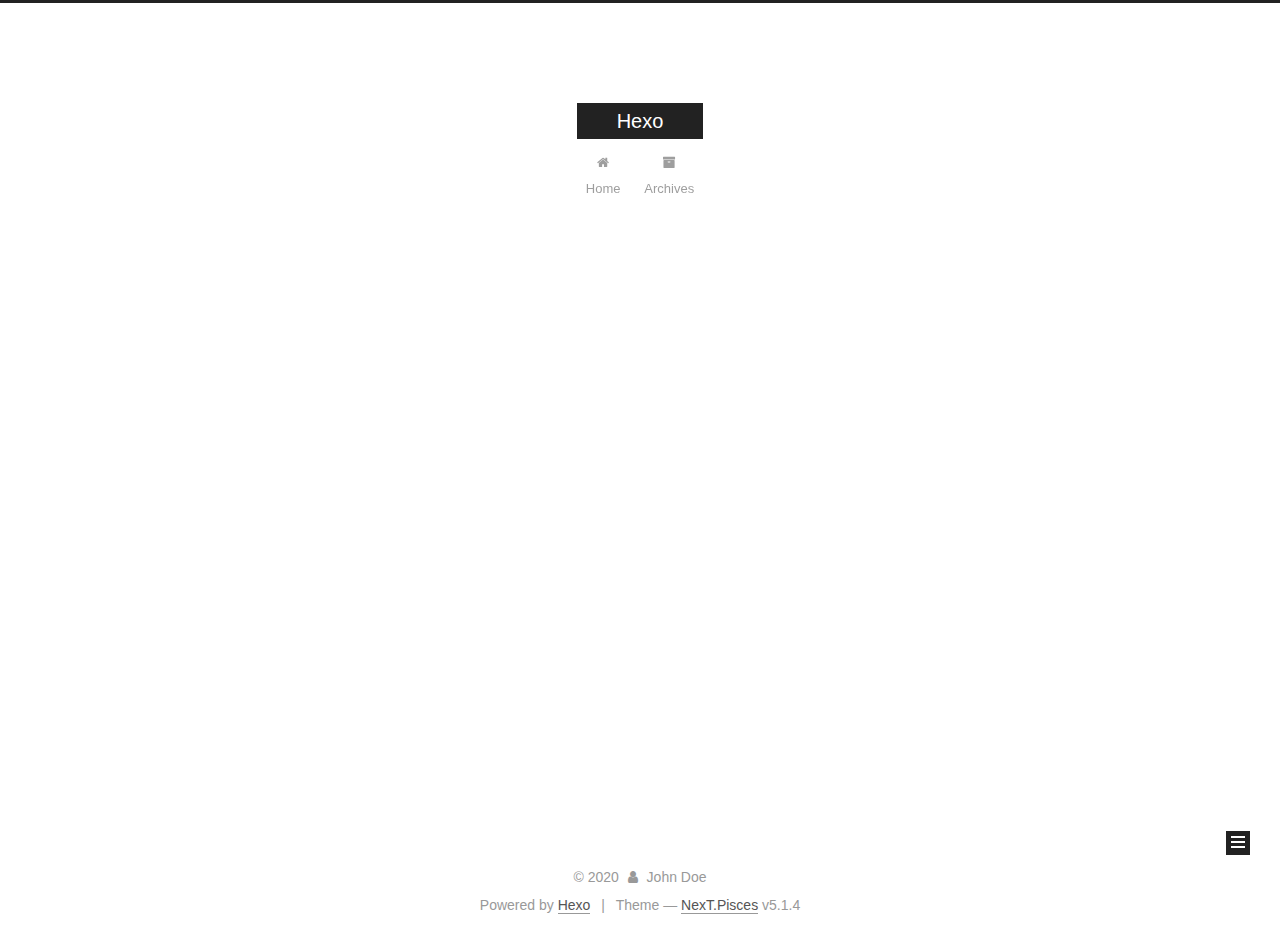
==== commit 01447ed6: "Site updated: 2020-06-09 17:05:27" ====
--- a/archives/index.html
+++ b/archives/index.html
@@ -5,7 +5,7 @@
   
 
 
-<html class="theme-next muse use-motion" lang="en">
+<html class="theme-next pisces use-motion" lang="en">
 <head>
   <meta charset="UTF-8"/>
 <meta http-equiv="X-UA-Compatible" content="IE=edge" />
@@ -93,7 +93,7 @@
   var NexT = window.NexT || {};
   var CONFIG = {
     root: '/',
-    scheme: 'Muse',
+    scheme: 'Pisces',
     version: '5.1.4',
     sidebar: {"position":"left","display":"post","offset":12,"b2t":false,"scrollpercent":false,"onmobile":false},
     fancybox: true,
@@ -495,7 +495,7 @@
 
 
 
-  <div class="theme-info">Theme &mdash; <a class="theme-link" target="_blank" href="https://github.com/iissnan/hexo-theme-next">NexT.Muse</a> v5.1.4</div>
+  <div class="theme-info">Theme &mdash; <a class="theme-link" target="_blank" href="https://github.com/iissnan/hexo-theme-next">NexT.Pisces</a> v5.1.4</div>
 
 
 
@@ -595,6 +595,13 @@
   
   
 
+
+  <script type="text/javascript" src="/js/src/affix.js?v=5.1.4"></script>
+
+  <script type="text/javascript" src="/js/src/schemes/pisces.js?v=5.1.4"></script>
+
+
+
   
 
   
